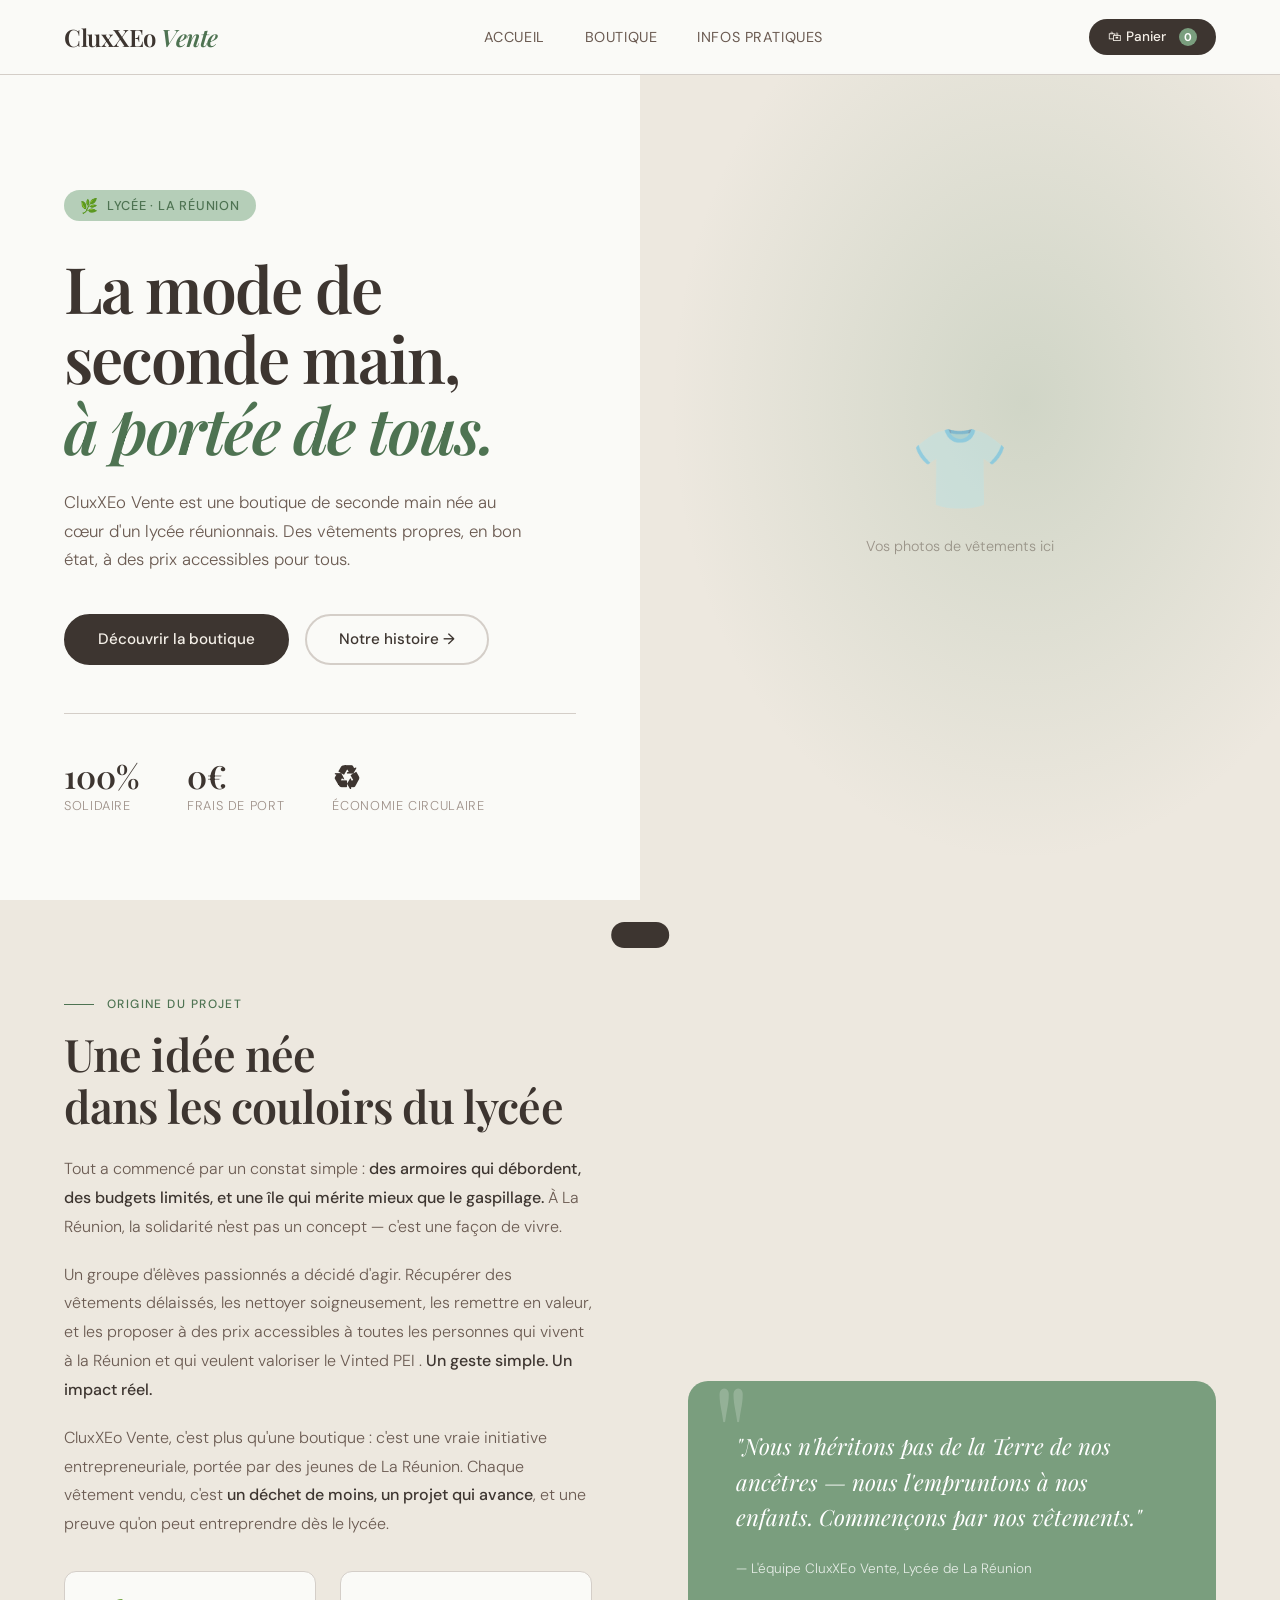
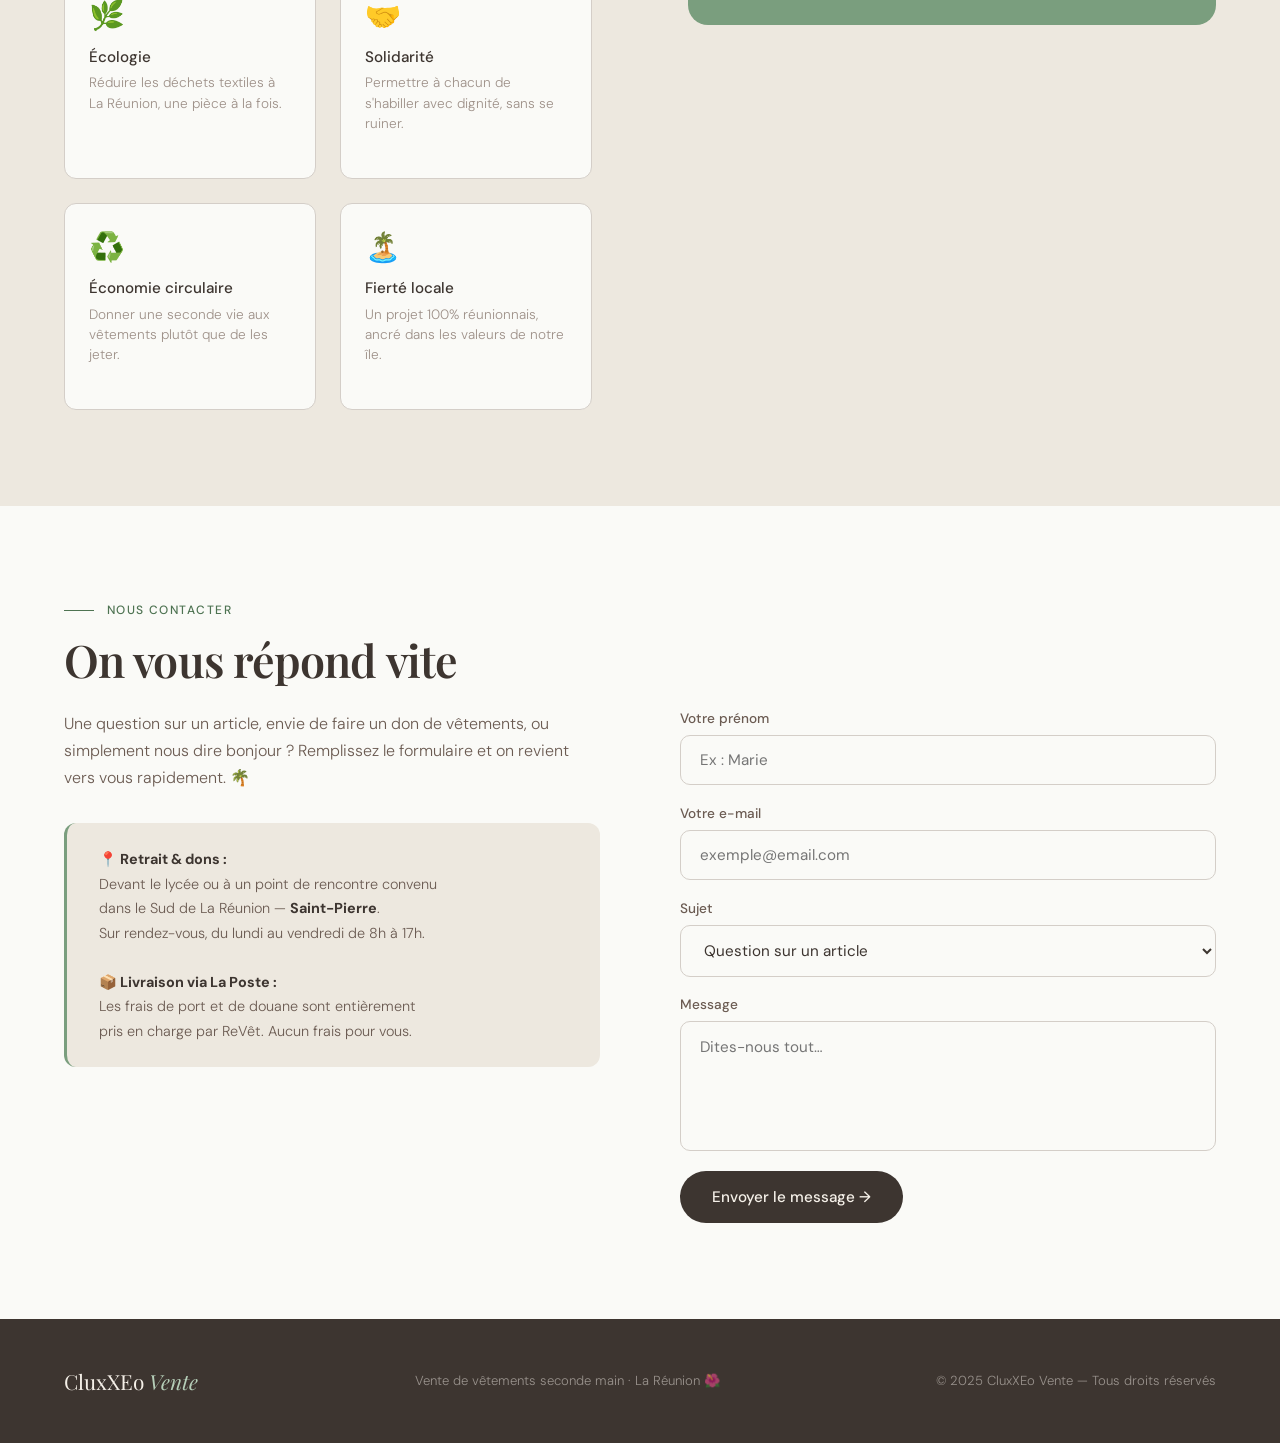
==== index.html @ a989375d "Update index.html" ====
<!DOCTYPE html>
<html lang="fr">
<head>
<meta charset="UTF-8"/>
<meta name="viewport" content="width=device-width, initial-scale=1.0"/>
<title>CluxXEo Vente — Seconde Main | La Réunion</title>
<link rel="preconnect" href="https://fonts.googleapis.com"/>
<link href="https://fonts.googleapis.com/css2?family=Playfair+Display:ital,wght@0,400;0,600;1,400&family=DM+Sans:wght@300;400;500&display=swap" rel="stylesheet"/>
<style>
  :root {
    --cream: #F5F0E8;
    --warm-white: #FAFAF7;
    --sage: #7A9E7E;
    --sage-light: #B5CEB8;
    --sage-dark: #4E7352;
    --terracotta: #C4845A;
    --bark: #3D3530;
    --bark-light: #6B5B52;
    --stone: #9E9189;
    --stone-light: #D4CEC8;
    --linen: #EDE8DF;
  }

  * { margin: 0; padding: 0; box-sizing: border-box; }

  html { scroll-behavior: smooth; }

  body {
    font-family: 'DM Sans', sans-serif;
    background: var(--warm-white);
    color: var(--bark);
    font-weight: 300;
    overflow-x: hidden;
  }

  /* ─── NAV ─── */
  nav {
    position: fixed; top: 0; left: 0; right: 0; z-index: 100;
    display: flex; align-items: center; justify-content: space-between;
    padding: 1.2rem 4rem;
    background: rgba(250,250,247,0.92);
    backdrop-filter: blur(12px);
    border-bottom: 1px solid var(--stone-light);
    transition: padding .3s;
  }
  .nav-logo {
    font-family: 'Playfair Display', serif;
    font-size: 1.5rem; font-weight: 600;
    color: var(--bark); text-decoration: none; letter-spacing: -.02em;
  }
  .nav-logo span { color: var(--sage-dark); font-style: italic; }
  .nav-links { display: flex; gap: 2.5rem; list-style: none; }
  .nav-links a {
    text-decoration: none; color: var(--bark-light); font-size: .9rem;
    font-weight: 400; letter-spacing: .04em; text-transform: uppercase;
    position: relative; padding-bottom: 2px; transition: color .2s;
  }
  .nav-links a::after {
    content: ''; position: absolute; bottom: 0; left: 0;
    width: 0; height: 1px; background: var(--sage-dark); transition: width .3s;
  }
  .nav-links a:hover { color: var(--sage-dark); }
  .nav-links a:hover::after { width: 100%; }
  .nav-cart {
    display: flex; align-items: center; gap: .5rem;
    background: var(--bark); color: var(--cream);
    padding: .55rem 1.2rem; border-radius: 50px;
    font-size: .85rem; text-decoration: none; font-weight: 500;
    transition: background .2s;
  }
  .nav-cart:hover { background: var(--sage-dark); }

  /* ─── PAGES ─── */
  .page { display: none; min-height: 100vh; padding-top: 72px; }
  .page.active { display: block; }

  /* ─── HERO ─── */
  .hero {
    min-height: 92vh;
    display: grid; grid-template-columns: 1fr 1fr;
    position: relative; overflow: hidden;
  }
  .hero-text {
    display: flex; flex-direction: column; justify-content: center;
    padding: 6rem 4rem 4rem 4rem; position: relative; z-index: 2;
  }
  .hero-tag {
    display: inline-flex; align-items: center; gap: .5rem;
    background: var(--sage-light); color: var(--sage-dark);
    padding: .4rem 1rem; border-radius: 50px; font-size: .8rem;
    font-weight: 500; letter-spacing: .06em; text-transform: uppercase;
    margin-bottom: 2rem; width: fit-content;
  }
  .hero-tag::before { content: '🌿'; font-size: .9rem; }
  .hero h1 {
    font-family: 'Playfair Display', serif;
    font-size: clamp(2.8rem, 5vw, 4.2rem); line-height: 1.1;
    font-weight: 600; letter-spacing: -.03em; margin-bottom: 1.5rem;
  }
  .hero h1 em { color: var(--sage-dark); font-style: italic; }
  .hero-sub {
    font-size: 1.05rem; color: var(--bark-light); line-height: 1.7;
    max-width: 460px; margin-bottom: 2.5rem;
  }
  .hero-actions { display: flex; gap: 1rem; flex-wrap: wrap; }
  .btn-primary {
    background: var(--bark); color: var(--cream);
    padding: .85rem 2rem; border-radius: 50px; text-decoration: none;
    font-weight: 500; font-size: .95rem; transition: all .25s;
    border: 2px solid var(--bark);
  }
  .btn-primary:hover { background: var(--sage-dark); border-color: var(--sage-dark); }
  .btn-secondary {
    background: transparent; color: var(--bark);
    padding: .85rem 2rem; border-radius: 50px; text-decoration: none;
    font-weight: 500; font-size: .95rem; border: 2px solid var(--stone-light);
    transition: all .25s;
  }
  .btn-secondary:hover { border-color: var(--bark); }
  .hero-visual {
    background: var(--linen); position: relative; overflow: hidden;
    display: flex; align-items: center; justify-content: center;
  }
  .hero-visual::before {
    content: ''; position: absolute; inset: 0;
    background: radial-gradient(ellipse at 60% 40%, rgba(122,158,126,.25) 0%, transparent 65%);
  }
  .hero-img-placeholder {
    width: 100%; height: 100%; min-height: 60vh;
    display: flex; flex-direction: column; align-items: center; justify-content: center;
    gap: 1rem; color: var(--stone); font-size: .9rem;
  }
  .hero-img-placeholder .big-icon {
    font-size: 5rem; opacity: .4;
  }
  .hero-stats {
    display: flex; gap: 3rem; margin-top: 3rem; padding-top: 2.5rem;
    border-top: 1px solid var(--stone-light);
  }
  .stat { display: flex; flex-direction: column; }
  .stat-num {
    font-family: 'Playfair Display', serif; font-size: 2rem;
    font-weight: 600; color: var(--bark);
  }
  .stat-label { font-size: .8rem; color: var(--stone); text-transform: uppercase; letter-spacing: .05em; }

  /* ─── SECTIONS ─── */
  section { padding: 6rem 4rem; }
  .section-label {
    font-size: .75rem; text-transform: uppercase; letter-spacing: .12em;
    color: var(--sage-dark); font-weight: 500; margin-bottom: 1rem;
    display: flex; align-items: center; gap: .8rem;
  }
  .section-label::before { content: ''; display: block; width: 30px; height: 1px; background: var(--sage-dark); }
  h2 {
    font-family: 'Playfair Display', serif; font-size: clamp(2rem, 3.5vw, 3rem);
    font-weight: 600; letter-spacing: -.02em; line-height: 1.15; margin-bottom: 1.5rem;
  }

  /* ─── HISTOIRE ─── */
  .histoire { background: var(--linen); }
  .histoire-grid {
    display: grid; grid-template-columns: 1fr 1fr; gap: 6rem; align-items: center;
  }
  .histoire-content p {
    color: var(--bark-light); line-height: 1.8; margin-bottom: 1.2rem; font-size: 1rem;
  }
  .histoire-content p strong { color: var(--bark); font-weight: 500; }
  .valeurs {
    display: grid; grid-template-columns: 1fr 1fr; gap: 1.5rem; margin-top: 2rem;
  }
  .valeur {
    background: var(--warm-white); padding: 1.5rem; border-radius: 12px;
    border: 1px solid var(--stone-light);
  }
  .valeur-icon { font-size: 1.8rem; margin-bottom: .8rem; }
  .valeur h3 { font-size: .95rem; font-weight: 500; margin-bottom: .4rem; }
  .valeur p { font-size: .85rem; color: var(--stone); line-height: 1.5; }
  .histoire-quote {
    background: var(--sage); color: white;
    padding: 3rem; border-radius: 20px; position: relative; overflow: hidden;
  }
  .histoire-quote::before {
    content: '"'; font-family: 'Playfair Display', serif;
    font-size: 8rem; line-height: 1; opacity: .2;
    position: absolute; top: -1rem; left: 1.5rem; color: white;
  }
  .histoire-quote blockquote {
    font-family: 'Playfair Display', serif; font-size: 1.4rem;
    font-style: italic; line-height: 1.6; position: relative; z-index: 1;
  }
  .histoire-quote cite {
    display: block; margin-top: 1.5rem; font-size: .85rem;
    opacity: .8; font-style: normal; font-family: 'DM Sans', sans-serif;
  }

  /* ─── CONTACT ─── */
  .contact-grid {
    display: grid; grid-template-columns: 1fr 1fr; gap: 5rem; align-items: start;
  }
  .social-links { display: flex; flex-direction: column; gap: .8rem; margin: 2rem 0; }
  .social-link {
    display: flex; align-items: center; gap: 1rem;
    padding: 1rem 1.5rem; border-radius: 12px;
    border: 1px solid var(--stone-light); text-decoration: none;
    color: var(--bark); font-weight: 400; transition: all .2s;
  }
  .social-link:hover { background: var(--linen); border-color: var(--sage-light); }
  .social-icon { font-size: 1.4rem; }
  .social-info { display: flex; flex-direction: column; }
  .social-name { font-weight: 500; font-size: .95rem; }
  .social-handle { font-size: .8rem; color: var(--stone); }
  .contact-form { display: flex; flex-direction: column; gap: 1.2rem; }
  .form-group { display: flex; flex-direction: column; gap: .5rem; }
  .form-group label { font-size: .85rem; font-weight: 500; color: var(--bark-light); }
  .form-group input, .form-group textarea, .form-group select {
    padding: .9rem 1.2rem; border: 1.5px solid var(--stone-light);
    border-radius: 10px; font-family: 'DM Sans', sans-serif;
    font-size: .95rem; color: var(--bark); background: var(--warm-white);
    transition: border-color .2s; outline: none; resize: none;
  }
  .form-group input:focus, .form-group textarea:focus {
    border-color: var(--sage-dark);
  }
  .form-group textarea { min-height: 130px; }
  .btn-submit {
    background: var(--bark); color: var(--cream);
    padding: 1rem 2rem; border: none; border-radius: 50px;
    font-family: 'DM Sans', sans-serif; font-size: .95rem;
    font-weight: 500; cursor: pointer; transition: background .2s;
    width: fit-content;
  }
  .btn-submit:hover { background: var(--sage-dark); }
  .adresse-box {
    background: var(--linen); padding: 1.5rem 2rem; border-radius: 12px;
    margin-top: 2rem; border-left: 3px solid var(--sage);
  }
  .adresse-box p { font-size: .9rem; color: var(--bark-light); line-height: 1.7; }
  .adresse-box strong { color: var(--bark); }

  /* ─── BOUTIQUE ─── */
  .boutique-header {
    padding: 4rem 4rem 2rem;
    display: flex; justify-content: space-between; align-items: flex-end;
  }
  .filters {
    display: flex; gap: 1rem; padding: 0 4rem 2rem; flex-wrap: wrap;
  }
  .filter-btn {
    padding: .5rem 1.4rem; border-radius: 50px; font-size: .85rem;
    border: 1.5px solid var(--stone-light); background: transparent;
    cursor: pointer; font-family: 'DM Sans', sans-serif; transition: all .2s;
    color: var(--bark-light);
  }
  .filter-btn.active, .filter-btn:hover {
    background: var(--bark); color: var(--cream); border-color: var(--bark);
  }
  .products-grid {
    display: grid; grid-template-columns: repeat(auto-fill, minmax(260px, 1fr));
    gap: 2rem; padding: 1rem 4rem 5rem;
  }
  .product-card {
    background: var(--warm-white); border-radius: 16px;
    overflow: hidden; border: 1px solid var(--stone-light);
    transition: transform .25s, box-shadow .25s; cursor: pointer;
  }
  .product-card:hover { transform: translateY(-4px); box-shadow: 0 12px 40px rgba(61,53,48,.1); }
  .product-img {
    aspect-ratio: 3/4; background: var(--linen);
    display: flex; align-items: center; justify-content: center;
    font-size: 3rem; color: var(--stone-light); position: relative; overflow: hidden;
  }
  .product-img::after {
    content: attr(data-emoji);
    font-size: 4rem; position: absolute;
    opacity: .35;
  }
  .product-badge {
    position: absolute; top: 1rem; left: 1rem;
    background: var(--sage); color: white; padding: .3rem .7rem;
    border-radius: 50px; font-size: .7rem; font-weight: 500; letter-spacing: .04em;
    text-transform: uppercase;
  }
  .product-info { padding: 1.2rem 1.4rem 1.4rem; }
  .product-name { font-weight: 500; margin-bottom: .3rem; font-size: .95rem; }
  .product-meta {
    display: flex; gap: .5rem; margin-bottom: 1rem; flex-wrap: wrap;
  }
  .tag {
    background: var(--linen); color: var(--bark-light);
    padding: .2rem .7rem; border-radius: 50px; font-size: .75rem;
  }
  .product-footer {
    display: flex; align-items: center; justify-content: space-between;
  }
  .product-price {
    font-family: 'Playfair Display', serif; font-size: 1.3rem; font-weight: 600;
  }
  .btn-reserve {
    background: var(--bark); color: var(--cream);
    border: none; padding: .55rem 1.1rem; border-radius: 50px;
    font-size: .8rem; font-weight: 500; cursor: pointer;
    font-family: 'DM Sans', sans-serif; transition: background .2s;
  }
  .btn-reserve:hover { background: var(--sage-dark); }
  .product-card.sold { opacity: .55; pointer-events: none; }
  .product-card.sold .product-badge { background: var(--stone); }

  /* ─── INFOS PRATIQUES ─── */
  .infos-grid {
    display: grid; grid-template-columns: 1fr 1fr; gap: 4rem;
    padding: 4rem;
  }
  .info-card {
    background: var(--linen); border-radius: 20px; padding: 2.5rem;
    border: 1px solid var(--stone-light);
  }
  .info-card h3 {
    font-family: 'Playfair Display', serif; font-size: 1.5rem;
    margin-bottom: 1.5rem; display: flex; align-items: center; gap: .8rem;
  }
  .info-card h3 .icon { font-size: 1.4rem; }
  .info-list { list-style: none; display: flex; flex-direction: column; gap: 1rem; }
  .info-list li {
    display: flex; align-items: flex-start; gap: 1rem;
    padding: 1rem 1.2rem; background: var(--warm-white);
    border-radius: 10px; font-size: .92rem; line-height: 1.5;
  }
  .info-list li .li-icon { font-size: 1.2rem; flex-shrink: 0; margin-top: .1rem; }
  .info-list li strong { display: block; font-weight: 500; color: var(--bark); margin-bottom: .2rem; }
  .info-list li span { color: var(--bark-light); }
  .eco-banner {
    margin: 0 4rem 4rem;
    background: linear-gradient(135deg, var(--sage-dark), var(--sage));
    border-radius: 20px; padding: 3rem 4rem;
    display: flex; align-items: center; gap: 3rem; color: white;
  }
  .eco-banner .eco-icon { font-size: 4rem; flex-shrink: 0; }
  .eco-banner h3 { font-family: 'Playfair Display', serif; font-size: 1.6rem; margin-bottom: .8rem; }
  .eco-banner p { opacity: .88; line-height: 1.7; font-size: .95rem; }
  .faq { padding: 0 4rem 5rem; }
  .faq h2 { margin-bottom: 2rem; }
  .faq-item {
    border-bottom: 1px solid var(--stone-light); padding: 1.5rem 0;
  }
  .faq-item summary {
    font-weight: 500; cursor: pointer; font-size: .97rem;
    list-style: none; display: flex; justify-content: space-between; align-items: center;
  }
  .faq-item summary::after { content: '+'; font-size: 1.4rem; color: var(--stone); }
  .faq-item[open] summary::after { content: '−'; }
  .faq-item p {
    margin-top: 1rem; color: var(--bark-light); line-height: 1.7; font-size: .92rem;
  }

  /* ─── FOOTER ─── */
  footer {
    background: var(--bark); color: var(--stone-light);
    padding: 3rem 4rem; display: flex;
    justify-content: space-between; align-items: center;
    flex-wrap: wrap; gap: 1rem;
  }
  footer .logo {
    font-family: 'Playfair Display', serif; font-size: 1.3rem;
    color: var(--cream);
  }
  footer p { font-size: .82rem; opacity: .6; }

  /* ─── ANIMATIONS ─── */
  @keyframes fadeUp {
    from { opacity: 0; transform: translateY(20px); }
    to { opacity: 1; transform: translateY(0); }
  }
  .hero-tag, .hero h1, .hero-sub, .hero-actions, .hero-stats {
    animation: fadeUp .7s ease both;
  }
  .hero h1 { animation-delay: .1s; }
  .hero-sub { animation-delay: .2s; }
  .hero-actions { animation-delay: .3s; }
  .hero-stats { animation-delay: .4s; }

  /* ─── PANIER MODAL ─── */
  .cart-modal {
    display: none; position: fixed; inset: 0; z-index: 200;
    background: rgba(61,53,48,.4); backdrop-filter: blur(4px);
  }
  .cart-modal.open { display: flex; justify-content: flex-end; }
  .cart-panel {
    width: 380px; background: var(--warm-white);
    height: 100%; padding: 2rem; overflow-y: auto;
    display: flex; flex-direction: column; gap: 1.5rem;
  }
  .cart-header { display: flex; justify-content: space-between; align-items: center; }
  .cart-header h3 { font-family: 'Playfair Display', serif; font-size: 1.4rem; }
  .cart-close {
    background: none; border: none; font-size: 1.5rem;
    cursor: pointer; color: var(--bark); padding: .2rem .5rem;
  }
  .cart-item {
    display: flex; gap: 1rem; align-items: center;
    padding: 1rem; background: var(--linen); border-radius: 10px;
  }
  .cart-item-img {
    width: 60px; height: 75px; background: var(--stone-light);
    border-radius: 8px; display: flex; align-items: center;
    justify-content: center; font-size: 2rem; flex-shrink: 0;
  }
  .cart-item-info { flex: 1; }
  .cart-item-name { font-weight: 500; font-size: .9rem; }
  .cart-item-price { color: var(--sage-dark); font-weight: 500; margin-top: .2rem; }
  .cart-remove { background: none; border: none; cursor: pointer; color: var(--stone); font-size: 1.1rem; }
  .cart-empty { text-align: center; color: var(--stone); padding: 3rem 0; font-size: .95rem; }
  .cart-total {
    margin-top: auto; padding-top: 1.5rem; border-top: 1px solid var(--stone-light);
    display: flex; justify-content: space-between; align-items: center;
  }
  .cart-total strong { font-family: 'Playfair Display', serif; font-size: 1.4rem; }
  .btn-checkout {
    width: 100%; background: var(--sage-dark); color: white;
    border: none; padding: 1rem; border-radius: 50px;
    font-family: 'DM Sans', sans-serif; font-weight: 500;
    font-size: .95rem; cursor: pointer; margin-top: 1rem;
    transition: background .2s;
  }
  .btn-checkout:hover { background: var(--bark); }
  .cart-count {
    background: var(--sage); color: white; border-radius: 50%;
    width: 18px; height: 18px; font-size: .7rem; font-weight: 700;
    display: inline-flex; align-items: center; justify-content: center;
    margin-left: .3rem;
  }

  /* ─── TOAST ─── */
  .toast {
    position: fixed; bottom: 2rem; left: 50%; transform: translateX(-50%) translateY(80px);
    background: var(--bark); color: white; padding: .8rem 1.8rem;
    border-radius: 50px; font-size: .88rem; z-index: 300;
    transition: transform .3s ease; pointer-events: none;
  }
  .toast.show { transform: translateX(-50%) translateY(0); }

  /* Responsive */
  @media (max-width: 768px) {
    nav { padding: 1rem 1.5rem; }
    .nav-links { display: none; }
    .hero { grid-template-columns: 1fr; }
    .hero-visual { display: none; }
    section, .boutique-header, .products-grid, .filters, .infos-grid, .eco-banner, .faq { padding-left: 1.5rem; padding-right: 1.5rem; }
    .hero-text { padding: 4rem 1.5rem 3rem; }
    .histoire-grid, .contact-grid, .infos-grid { grid-template-columns: 1fr; gap: 3rem; }
    .eco-banner { flex-direction: column; text-align: center; }
    .valeurs { grid-template-columns: 1fr; }
    .cart-panel { width: 100%; }
  }
</style>
</head>
<body>

<!-- NAV -->
<nav>
  <a href="#" class="nav-logo" onclick="showPage('accueil')">CluxXEo <span>Vente</span></a>
  <ul class="nav-links">
    <li><a href="#" onclick="showPage('accueil')">Accueil</a></li>
    <li><a href="#" onclick="showPage('boutique')">Boutique</a></li>
    <li><a href="#" onclick="showPage('infos')">Infos pratiques</a></li>
  </ul>
  <a href="#" class="nav-cart" onclick="openCart(); return false;">
    🛍 Panier <span class="cart-count" id="cart-count">0</span>
  </a>
</nav>

<!-- ══════════════ PAGE ACCUEIL ══════════════ -->
<div class="page active" id="page-accueil">

  <!-- HERO -->
  <div class="hero">
    <div class="hero-text">
      <div class="hero-tag">Lycée · La Réunion</div>
      <h1>La mode de seconde main,<br/><em>à portée de tous.</em></h1>
      <p class="hero-sub">
        CluxXEo Vente est une boutique de seconde main née au cœur d'un lycée réunionnais. 
        Des vêtements propres, en bon état, à des prix accessibles pour tous.
      </p>
      <div class="hero-actions">
        <a href="#" class="btn-primary" onclick="showPage('boutique')">Découvrir la boutique</a>
        <a href="#notre-histoire" class="btn-secondary">Notre histoire →</a>
      </div>
      <div class="hero-stats">
        <div class="stat">
          <span class="stat-num">100%</span>
          <span class="stat-label">Solidaire</span>
        </div>
        <div class="stat">
          <span class="stat-num">0€</span>
          <span class="stat-label">Frais de port</span>
        </div>
        <div class="stat">
          <span class="stat-num">♻</span>
          <span class="stat-label">Économie circulaire</span>
        </div>
      </div>
    </div>
    <div class="hero-visual">
      <div class="hero-img-placeholder">
        <span class="big-icon">👕</span>
        <p>Vos photos de vêtements ici</p>
      </div>
    </div>
  </div>

  <!-- NOTRE HISTOIRE -->
  <section class="histoire" id="notre-histoire">
    <div class="histoire-grid">
      <div class="histoire-content">
        <div class="section-label">Origine du projet</div>
        <h2>Une idée née<br/>dans les couloirs du lycée</h2>
        <p>
          Tout a commencé par un constat simple : <strong>des armoires qui débordent, 
          des budgets limités, et une île qui mérite mieux que le gaspillage.</strong> 
          À La Réunion, la solidarité n'est pas un concept — c'est une façon de vivre.
        </p>
        <p>
          Un groupe d'élèves passionnés a décidé d'agir. Récupérer des vêtements 
          délaissés, les nettoyer soigneusement, les remettre en valeur, et les proposer 
          à des prix accessibles à toutes les personnes qui vivent à la Réunion et qui veulent valoriser le Vinted PEI . <strong>Un geste simple. Un impact réel.</strong>
        </p>
        <p>
          CluxXEo Vente, c'est plus qu'une boutique : c'est une vraie initiative entrepreneuriale, 
          portée par des jeunes de La Réunion. Chaque vêtement vendu, c'est <strong>un déchet de moins, 
          un projet qui avance</strong>, et une preuve qu'on peut entreprendre dès le lycée.
        </p>
        <div class="valeurs">
          <div class="valeur">
            <div class="valeur-icon">🌿</div>
            <h3>Écologie</h3>
            <p>Réduire les déchets textiles à La Réunion, une pièce à la fois.</p>
          </div>
          <div class="valeur">
            <div class="valeur-icon">🤝</div>
            <h3>Solidarité</h3>
            <p>Permettre à chacun de s'habiller avec dignité, sans se ruiner.</p>
          </div>
          <div class="valeur">
            <div class="valeur-icon">♻️</div>
            <h3>Économie circulaire</h3>
            <p>Donner une seconde vie aux vêtements plutôt que de les jeter.</p>
          </div>
          <div class="valeur">
            <div class="valeur-icon">🏝️</div>
            <h3>Fierté locale</h3>
            <p>Un projet 100% réunionnais, ancré dans les valeurs de notre île.</p>
          </div>
        </div>
      </div>
      <div class="histoire-quote">
        <blockquote>
          "Nous n'héritons pas de la Terre de nos ancêtres — nous l'empruntons à nos enfants. 
          Commençons par nos vêtements."
        </blockquote>
        <cite>— L'équipe CluxXEo Vente, Lycée de La Réunion</cite>
      </div>
    </div>
  </section>

  <!-- CONTACT -->
  <section id="contact">
    <div class="section-label">Nous contacter</div>
    <h2>On vous répond vite</h2>
    <div class="contact-grid">
      <div>
        <p style="color:var(--bark-light);line-height:1.7;margin-bottom:1.5rem">
          Une question sur un article, envie de faire un don de vêtements, ou simplement 
          nous dire bonjour ? Remplissez le formulaire et on revient vers vous rapidement. 🌴
        </p>
        <div class="adresse-box">
          <p>
            <strong>📍 Retrait & dons :</strong><br/>
            Devant le lycée ou à un point de rencontre convenu<br/>
            dans le Sud de La Réunion — <strong>Saint-Pierre</strong>.<br/>
            Sur rendez-vous, du lundi au vendredi de 8h à 17h.<br/><br/>
            <strong>📦 Livraison via La Poste :</strong><br/>
            Les frais de port et de douane sont entièrement<br/>
            pris en charge par ReVêt. Aucun frais pour vous.
          </p>
        </div>
      </div>
      <div>
        <form class="contact-form" onsubmit="handleContact(event)">
          <div class="form-group">
            <label>Votre prénom</label>
            <input type="text" placeholder="Ex : Marie" required/>
          </div>
          <div class="form-group">
            <label>Votre e-mail</label>
            <input type="email" placeholder="exemple@email.com" required/>
          </div>
          <div class="form-group">
            <label>Sujet</label>
            <select>
              <option>Question sur un article</option>
              <option>Don de vêtements</option>
              <option>Collaboration / Partenariat</option>
              <option>Autre</option>
            </select>
          </div>
          <div class="form-group">
            <label>Message</label>
            <textarea placeholder="Dites-nous tout…"></textarea>
          </div>
          <button type="submit" class="btn-submit">Envoyer le message →</button>
        </form>
      </div>
    </div>
  </section>
</div>

<!-- ══════════════ PAGE BOUTIQUE ══════════════ -->
<div class="page" id="page-boutique">
  <div class="boutique-header">
    <div>
      <div class="section-label">Catalogue</div>
      <h2>Nos vêtements</h2>
    </div>
    <p style="color:var(--stone);font-size:.9rem"><span id="product-count">8</span> articles disponibles</p>
  </div>

  <div class="filters" id="filter-bar">
    <button class="filter-btn active" onclick="filterProducts('tous', this)">Tous</button>
    <button class="filter-btn" onclick="filterProducts('hauts', this)">Hauts</button>
    <button class="filter-btn" onclick="filterProducts('bas', this)">Bas</button>
    <button class="filter-btn" onclick="filterProducts('vestes', this)">Vestes</button>
    <button class="filter-btn" onclick="filterProducts('robes', this)">Robes</button>
    <button class="filter-btn" onclick="filterProducts('xs', this)">XS/S</button>
    <button class="filter-btn" onclick="filterProducts('m', this)">M</button>
    <button class="filter-btn" onclick="filterProducts('l', this)">L/XL</button>
  </div>

  <div class="products-grid" id="products-grid"></div>
</div>

<!-- ══════════════ PAGE INFOS PRATIQUES ══════════════ -->
<div class="page" id="page-infos">
  <div style="padding:4rem 4rem 2rem">
    <div class="section-label">Informations</div>
    <h2>Tout ce qu'il faut savoir</h2>
  </div>

  <div class="infos-grid">
    <div class="info-card">
      <h3><span class="icon">💳</span> Moyens de paiement</h3>
      <ul class="info-list">
        <li>
          <span class="li-icon">💵</span>
          <div>
            <strong>Liquide (espèces)</strong>
            <span>Paiement en cash uniquement lors d'un retrait en main propre — devant le lycée ou à Saint-Pierre. Nous préférons l'appoint.</span>
          </div>
        </li>
        <li>
          <span class="li-icon">🅿️</span>
          <div>
            <strong>PayPal</strong>
            <span>Paiement sécurisé en ligne via PayPal. Idéal si vous commandez depuis chez vous avant de récupérer votre article ou de vous le faire livrer.</span>
          </div>
        </li>
        <li>
          <span class="li-icon">🏦</span>
          <div>
            <strong>Virement bancaire</strong>
            <span>Virement direct sur notre compte. Nous vous communiquons le RIB après validation de votre commande.</span>
          </div>
        </li>
      </ul>
    </div>

    <div class="info-card">
      <h3><span class="icon">📦</span> Retrait & livraison</h3>
      <ul class="info-list">
        <li>
          <span class="li-icon">🏫</span>
          <div>
            <strong>Retrait devant le lycée</strong>
            <span>Récupérez votre commande directement devant le lycée, sur rendez-vous. Rapide, gratuit, sans frais.</span>
          </div>
        </li>
        <li>
          <span class="li-icon">📍</span>
          <div>
            <strong>Point de rencontre — Saint-Pierre</strong>
            <span>Un endroit dans le Sud de La Réunion peut être convenu avec vous à Saint-Pierre. On s'adapte à votre situation !</span>
          </div>
        </li>
        <li>
          <span class="li-icon">📬</span>
          <div>
            <strong>Livraison via La Poste</strong>
            <span>Nous envoyons vos articles par La Poste. Les frais de port ET de douane sont intégralement pris en charge par ReVêt. Aucun frais caché pour vous.</span>
          </div>
        </li>
        <li>
          <span class="li-icon">📅</span>
          <div>
            <strong>Créneaux de retrait</strong>
            <span>Lundi — Vendredi, de 8h00 à 17h00, hors jours fériés et vacances scolaires.</span>
          </div>
        </li>
      </ul>
    </div>
  </div>

  <div class="eco-banner">
    <div class="eco-icon">🌱</div>
    <div>
      <h3>Notre engagement écologique</h3>
      <p>
        Chaque vêtement vendu chez CluxXEo Vente, c'est en moyenne <strong>2 kg de CO₂ économisés</strong> 
        par rapport à l'achat d'un vêtement neuf. Nous nettoyons tous nos articles à basse température, 
        sans produits chimiques agressifs, pour protéger à la fois vos vêtements et notre île magnifique. 
        La Réunion mérite qu'on en prenne soin.
      </p>
    </div>
  </div>

  <div class="faq">
    <div class="section-label">Vos questions</div>
    <h2>FAQ</h2>
    <details class="faq-item">
      <summary>Comment donner des vêtements à CluxXEo Vente ?</summary>
      <p>Il suffit de nous contacter via le formulaire de la page d'accueil. Nous organisons des collectes régulières au lycée et à Saint-Pierre. Vos vêtements doivent être en bon état général — ils seront nettoyés avant mise en vente.</p>
    </details>
    <details class="faq-item">
      <summary>Les vêtements sont-ils vraiment propres ?</summary>
      <p>Absolument. Chaque article est inspecté, lavé et repassé avant d'être mis en vente. L'état est indiqué sur chaque fiche produit (Très bon état / Bon état / Correct).</p>
    </details>
    <details class="faq-item">
      <summary>Puis-je essayer les vêtements avant d'acheter ?</summary>
      <p>Oui ! Lors du retrait au lycée, vous avez la possibilité d'essayer l'article. S'il ne vous convient pas, vous n'êtes pas obligé de le prendre.</p>
    </details>
    <details class="faq-item">
      <summary>Que se passe-t-il si je réserve mais ne viens pas ?</summary>
      <p>La réservation est valable 48h. Passé ce délai, l'article est remis en vente. Pas de pénalité, mais prévenez-nous si vous avez un empêchement !</p>
    </details>
    <details class="faq-item">
      <summary>Les bénéfices servent à quoi ?</summary>
      <p>CluxXEo Vente est avant tout un projet entrepreneurial porté par des jeunes de La Réunion. Les bénéfices générés reviennent directement aux créateurs du projet — c'est notre façon de valoriser notre travail, notre temps et notre investissement personnel. On récupère, on nettoie, on revend : c'est un vrai petit business, né d'une vraie initiative.</p>
    </details>
  </div>
</div>

<!-- FOOTER -->
<footer>
  <div class="logo">CluxXEo <span style="font-style:italic;color:var(--sage-light)">Vente</span></div>
  <p>Vente de vêtements seconde main · La Réunion 🌺</p>
  <p>© 2025 CluxXEo Vente — Tous droits réservés</p>
</footer>

<!-- PANIER -->
<div class="cart-modal" id="cart-modal" onclick="closeCartOutside(event)">
  <div class="cart-panel">
    <div class="cart-header">
      <h3>Mon panier</h3>
      <button class="cart-close" onclick="closeCart()">✕</button>
    </div>
    <div id="cart-items"></div>
    <div class="cart-total" id="cart-total" style="display:none">
      <span>Total</span>
      <strong id="cart-total-price">0 €</strong>
    </div>
    <button class="btn-checkout" id="checkout-btn" style="display:none" onclick="checkout()">
      Réserver mes articles →
    </button>
  </div>
</div>

<!-- TOAST -->
<div class="toast" id="toast"></div>

<script>
// ─── DATA PRODUITS ───
const products = [];

let cart = [];
let activeFilter = 'tous';

function renderProducts(filter = 'tous') {
  const grid = document.getElementById('products-grid');
  const sizeFilters = ['xs','m','l'];
  const filtered = products.filter(p => {
    if (filter === 'tous') return true;
    if (sizeFilters.includes(filter)) return p.taille === filter;
    return p.cat === filter;
  });
  document.getElementById('product-count').textContent = filtered.filter(p=>p.available).length;
  if (filtered.length === 0) {
    grid.innerHTML = `<div style="grid-column:1/-1;text-align:center;padding:5rem 2rem;color:var(--stone)">
      <div style="font-size:3.5rem;margin-bottom:1rem">🧺</div>
      <p style="font-size:1.1rem;font-weight:500;color:var(--bark-light);margin-bottom:.5rem">La boutique arrive bientôt !</p>
      <p style="font-size:.9rem">Nous préparons notre première collection. Revenez vite 🌿</p>
    </div>`;
    return;
  }
  grid.innerHTML = filtered.map(p => `
    <div class="product-card ${p.available ? '' : 'sold'}" data-id="${p.id}">
      <div class="product-img" style="background:${p.color}22" data-emoji="${p.emoji}">
        <span class="product-badge">${p.available ? p.etat : 'Vendu'}</span>
        <span style="font-size:4rem;opacity:.35">${p.emoji}</span>
      </div>
      <div class="product-info">
        <div class="product-name">${p.name}</div>
        <div class="product-meta">
          <span class="tag">${p.size}</span>
          <span class="tag">${p.cat.charAt(0).toUpperCase()+p.cat.slice(1)}</span>
        </div>
        <div class="product-footer">
          <span class="product-price">${p.price} €</span>
          ${p.available ? `<button class="btn-reserve" onclick="addToCart(${p.id})">Réserver</button>` : '<span style="font-size:.8rem;color:var(--stone)">Indisponible</span>'}
        </div>
      </div>
    </div>
  `).join('');
}

function filterProducts(filter, btn) {
  activeFilter = filter;
  document.querySelectorAll('.filter-btn').forEach(b => b.classList.remove('active'));
  btn.classList.add('active');
  renderProducts(filter);
}

// ─── CART ───
function addToCart(id) {
  const p = products.find(x => x.id === id);
  if (!p) return;
  const existing = cart.find(x => x.id === id);
  if (existing) { showToast('Déjà dans le panier !'); return; }
  cart.push({...p});
  updateCartUI();
  showToast(`${p.emoji} ${p.name} ajouté au panier !`);
}

function removeFromCart(id) {
  cart = cart.filter(x => x.id !== id);
  updateCartUI();
  renderCartItems();
}

function updateCartUI() {
  document.getElementById('cart-count').textContent = cart.length;
  renderCartItems();
}

function renderCartItems() {
  const container = document.getElementById('cart-items');
  const totalEl = document.getElementById('cart-total');
  const checkoutBtn = document.getElementById('checkout-btn');
  if (cart.length === 0) {
    container.innerHTML = '<div class="cart-empty">Votre panier est vide 🛍</div>';
    totalEl.style.display = 'none';
    checkoutBtn.style.display = 'none';
    return;
  }
  const total = cart.reduce((s,x) => s + x.price, 0);
  container.innerHTML = cart.map(p => `
    <div class="cart-item">
      <div class="cart-item-img">${p.emoji}</div>
      <div class="cart-item-info">
        <div class="cart-item-name">${p.name} — ${p.size}</div>
        <div class="cart-item-price">${p.price} €</div>
      </div>
      <button class="cart-remove" onclick="removeFromCart(${p.id})">✕</button>
    </div>
  `).join('');
  document.getElementById('cart-total-price').textContent = total + ' €';
  totalEl.style.display = 'flex';
  checkoutBtn.style.display = 'block';
}

function openCart() { document.getElementById('cart-modal').classList.add('open'); renderCartItems(); }
function closeCart() { document.getElementById('cart-modal').classList.remove('open'); }
function closeCartOutside(e) { if (e.target === document.getElementById('cart-modal')) closeCart(); }
function checkout() { showToast('🎉 Réservation confirmée ! On vous contacte vite.'); cart=[]; updateCartUI(); closeCart(); }

// ─── TOAST ───
function showToast(msg) {
  const t = document.getElementById('toast');
  t.textContent = msg; t.classList.add('show');
  setTimeout(() => t.classList.remove('show'), 2800);
}

// ─── NAVIGATION ───
function showPage(name) {
  document.querySelectorAll('.page').forEach(p => p.classList.remove('active'));
  document.getElementById('page-'+name).classList.add('active');
  window.scrollTo({top:0, behavior:'smooth'});
  if (name === 'boutique') renderProducts(activeFilter);
}



// ─── INIT ───
renderProducts();
</script>
</body>
</html>
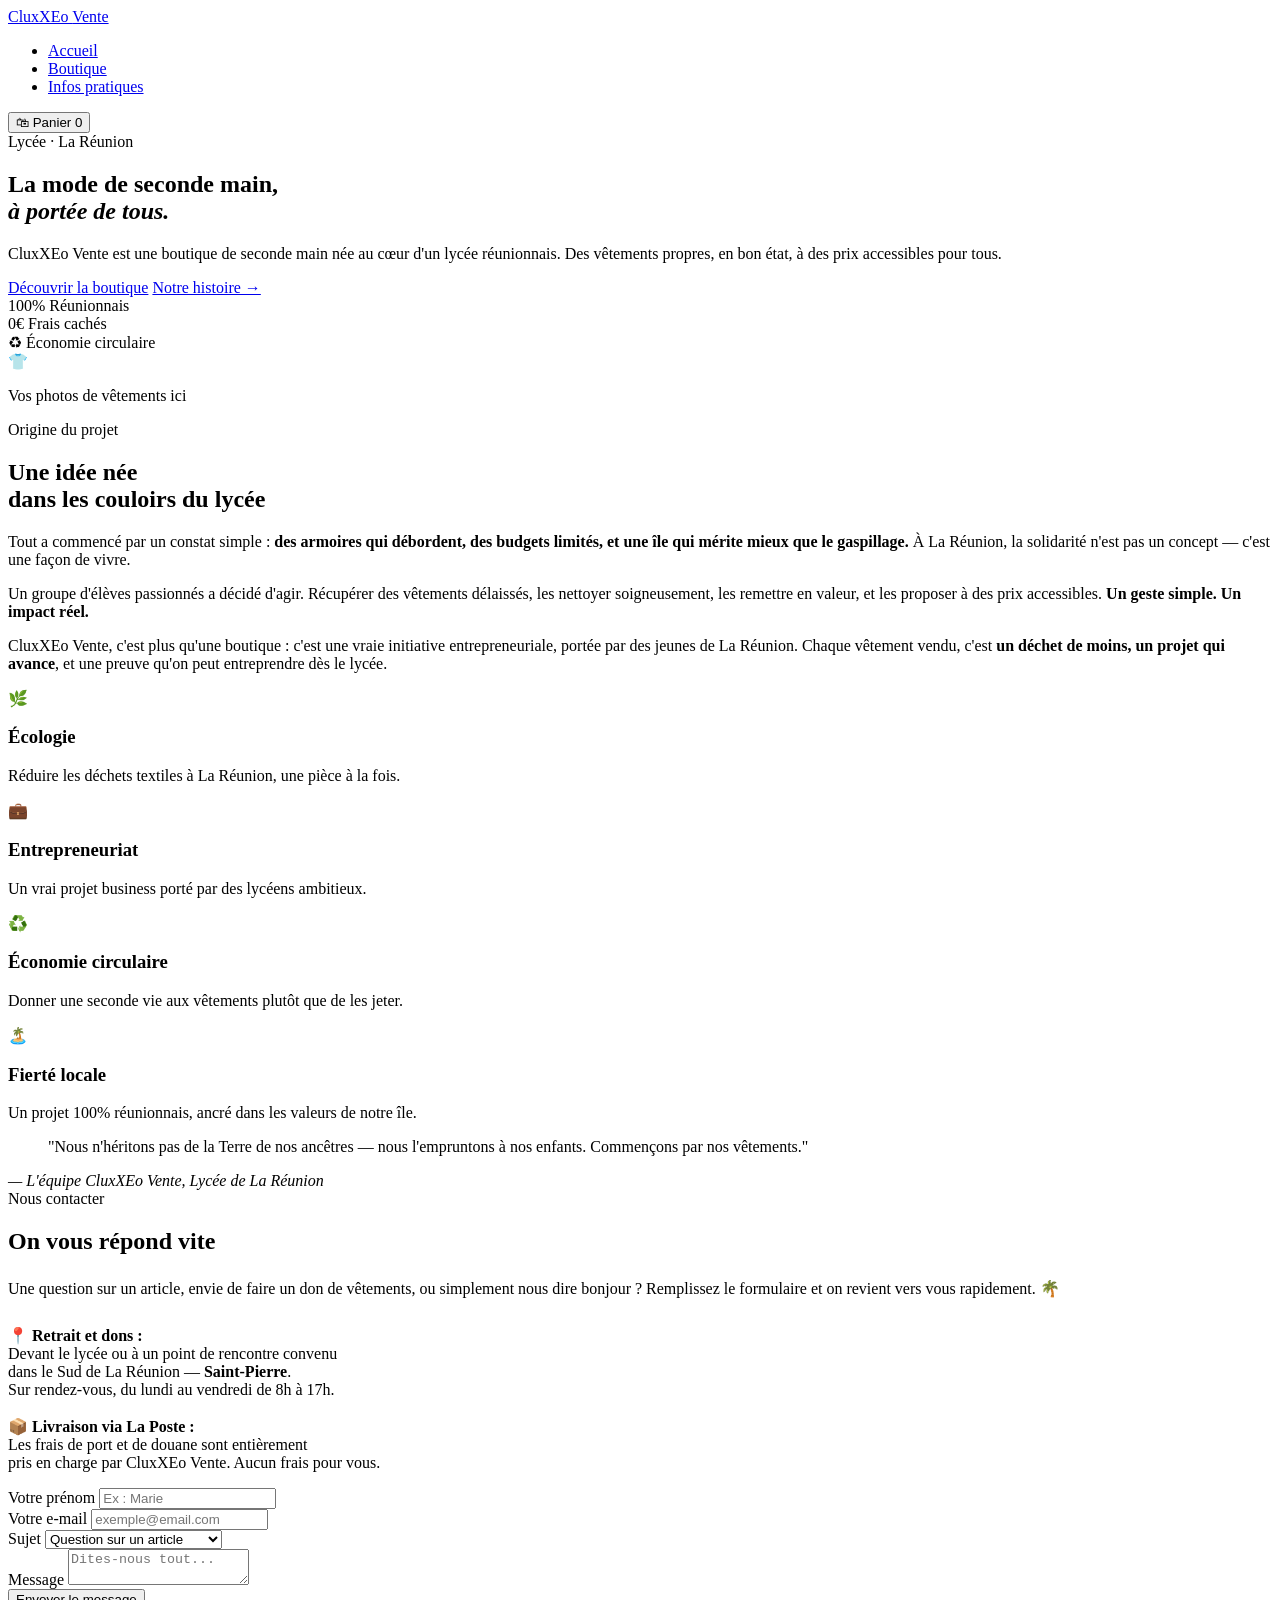
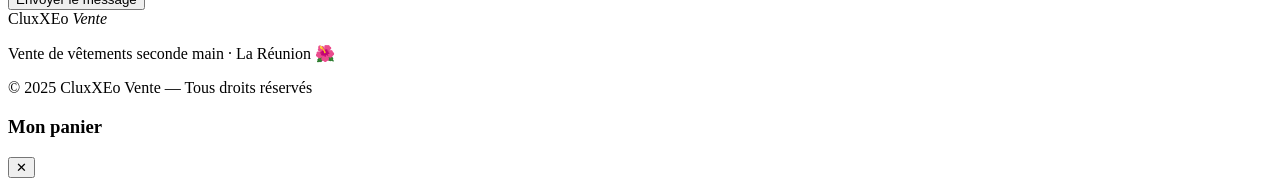
==== commit 999c8160: "index.html" ====
--- a/index.html
+++ b/index.html
@@ -1,751 +1,169 @@
 <!DOCTYPE html>
 <html lang="fr">
 <head>
-<meta charset="UTF-8"/>
-<meta name="viewport" content="width=device-width, initial-scale=1.0"/>
-<title>CluxXEo Vente — Seconde Main | La Réunion</title>
-<link rel="preconnect" href="https://fonts.googleapis.com"/>
-<link href="https://fonts.googleapis.com/css2?family=Playfair+Display:ital,wght@0,400;0,600;1,400&family=DM+Sans:wght@300;400;500&display=swap" rel="stylesheet"/>
-<style>
-  :root {
-    --cream: #F5F0E8;
-    --warm-white: #FAFAF7;
-    --sage: #7A9E7E;
-    --sage-light: #B5CEB8;
-    --sage-dark: #4E7352;
-    --terracotta: #C4845A;
-    --bark: #3D3530;
-    --bark-light: #6B5B52;
-    --stone: #9E9189;
-    --stone-light: #D4CEC8;
-    --linen: #EDE8DF;
-  }
-
-  * { margin: 0; padding: 0; box-sizing: border-box; }
-
-  html { scroll-behavior: smooth; }
-
-  body {
-    font-family: 'DM Sans', sans-serif;
-    background: var(--warm-white);
-    color: var(--bark);
-    font-weight: 300;
-    overflow-x: hidden;
-  }
-
-  /* ─── NAV ─── */
-  nav {
-    position: fixed; top: 0; left: 0; right: 0; z-index: 100;
-    display: flex; align-items: center; justify-content: space-between;
-    padding: 1.2rem 4rem;
-    background: rgba(250,250,247,0.92);
-    backdrop-filter: blur(12px);
-    border-bottom: 1px solid var(--stone-light);
-    transition: padding .3s;
-  }
-  .nav-logo {
-    font-family: 'Playfair Display', serif;
-    font-size: 1.5rem; font-weight: 600;
-    color: var(--bark); text-decoration: none; letter-spacing: -.02em;
-  }
-  .nav-logo span { color: var(--sage-dark); font-style: italic; }
-  .nav-links { display: flex; gap: 2.5rem; list-style: none; }
-  .nav-links a {
-    text-decoration: none; color: var(--bark-light); font-size: .9rem;
-    font-weight: 400; letter-spacing: .04em; text-transform: uppercase;
-    position: relative; padding-bottom: 2px; transition: color .2s;
-  }
-  .nav-links a::after {
-    content: ''; position: absolute; bottom: 0; left: 0;
-    width: 0; height: 1px; background: var(--sage-dark); transition: width .3s;
-  }
-  .nav-links a:hover { color: var(--sage-dark); }
-  .nav-links a:hover::after { width: 100%; }
-  .nav-cart {
-    display: flex; align-items: center; gap: .5rem;
-    background: var(--bark); color: var(--cream);
-    padding: .55rem 1.2rem; border-radius: 50px;
-    font-size: .85rem; text-decoration: none; font-weight: 500;
-    transition: background .2s;
-  }
-  .nav-cart:hover { background: var(--sage-dark); }
-
-  /* ─── PAGES ─── */
-  .page { display: none; min-height: 100vh; padding-top: 72px; }
-  .page.active { display: block; }
-
-  /* ─── HERO ─── */
-  .hero {
-    min-height: 92vh;
-    display: grid; grid-template-columns: 1fr 1fr;
-    position: relative; overflow: hidden;
-  }
-  .hero-text {
-    display: flex; flex-direction: column; justify-content: center;
-    padding: 6rem 4rem 4rem 4rem; position: relative; z-index: 2;
-  }
-  .hero-tag {
-    display: inline-flex; align-items: center; gap: .5rem;
-    background: var(--sage-light); color: var(--sage-dark);
-    padding: .4rem 1rem; border-radius: 50px; font-size: .8rem;
-    font-weight: 500; letter-spacing: .06em; text-transform: uppercase;
-    margin-bottom: 2rem; width: fit-content;
-  }
-  .hero-tag::before { content: '🌿'; font-size: .9rem; }
-  .hero h1 {
-    font-family: 'Playfair Display', serif;
-    font-size: clamp(2.8rem, 5vw, 4.2rem); line-height: 1.1;
-    font-weight: 600; letter-spacing: -.03em; margin-bottom: 1.5rem;
-  }
-  .hero h1 em { color: var(--sage-dark); font-style: italic; }
-  .hero-sub {
-    font-size: 1.05rem; color: var(--bark-light); line-height: 1.7;
-    max-width: 460px; margin-bottom: 2.5rem;
-  }
-  .hero-actions { display: flex; gap: 1rem; flex-wrap: wrap; }
-  .btn-primary {
-    background: var(--bark); color: var(--cream);
-    padding: .85rem 2rem; border-radius: 50px; text-decoration: none;
-    font-weight: 500; font-size: .95rem; transition: all .25s;
-    border: 2px solid var(--bark);
-  }
-  .btn-primary:hover { background: var(--sage-dark); border-color: var(--sage-dark); }
-  .btn-secondary {
-    background: transparent; color: var(--bark);
-    padding: .85rem 2rem; border-radius: 50px; text-decoration: none;
-    font-weight: 500; font-size: .95rem; border: 2px solid var(--stone-light);
-    transition: all .25s;
-  }
-  .btn-secondary:hover { border-color: var(--bark); }
-  .hero-visual {
-    background: var(--linen); position: relative; overflow: hidden;
-    display: flex; align-items: center; justify-content: center;
-  }
-  .hero-visual::before {
-    content: ''; position: absolute; inset: 0;
-    background: radial-gradient(ellipse at 60% 40%, rgba(122,158,126,.25) 0%, transparent 65%);
-  }
-  .hero-img-placeholder {
-    width: 100%; height: 100%; min-height: 60vh;
-    display: flex; flex-direction: column; align-items: center; justify-content: center;
-    gap: 1rem; color: var(--stone); font-size: .9rem;
-  }
-  .hero-img-placeholder .big-icon {
-    font-size: 5rem; opacity: .4;
-  }
-  .hero-stats {
-    display: flex; gap: 3rem; margin-top: 3rem; padding-top: 2.5rem;
-    border-top: 1px solid var(--stone-light);
-  }
-  .stat { display: flex; flex-direction: column; }
-  .stat-num {
-    font-family: 'Playfair Display', serif; font-size: 2rem;
-    font-weight: 600; color: var(--bark);
-  }
-  .stat-label { font-size: .8rem; color: var(--stone); text-transform: uppercase; letter-spacing: .05em; }
-
-  /* ─── SECTIONS ─── */
-  section { padding: 6rem 4rem; }
-  .section-label {
-    font-size: .75rem; text-transform: uppercase; letter-spacing: .12em;
-    color: var(--sage-dark); font-weight: 500; margin-bottom: 1rem;
-    display: flex; align-items: center; gap: .8rem;
-  }
-  .section-label::before { content: ''; display: block; width: 30px; height: 1px; background: var(--sage-dark); }
-  h2 {
-    font-family: 'Playfair Display', serif; font-size: clamp(2rem, 3.5vw, 3rem);
-    font-weight: 600; letter-spacing: -.02em; line-height: 1.15; margin-bottom: 1.5rem;
-  }
-
-  /* ─── HISTOIRE ─── */
-  .histoire { background: var(--linen); }
-  .histoire-grid {
-    display: grid; grid-template-columns: 1fr 1fr; gap: 6rem; align-items: center;
-  }
-  .histoire-content p {
-    color: var(--bark-light); line-height: 1.8; margin-bottom: 1.2rem; font-size: 1rem;
-  }
-  .histoire-content p strong { color: var(--bark); font-weight: 500; }
-  .valeurs {
-    display: grid; grid-template-columns: 1fr 1fr; gap: 1.5rem; margin-top: 2rem;
-  }
-  .valeur {
-    background: var(--warm-white); padding: 1.5rem; border-radius: 12px;
-    border: 1px solid var(--stone-light);
-  }
-  .valeur-icon { font-size: 1.8rem; margin-bottom: .8rem; }
-  .valeur h3 { font-size: .95rem; font-weight: 500; margin-bottom: .4rem; }
-  .valeur p { font-size: .85rem; color: var(--stone); line-height: 1.5; }
-  .histoire-quote {
-    background: var(--sage); color: white;
-    padding: 3rem; border-radius: 20px; position: relative; overflow: hidden;
-  }
-  .histoire-quote::before {
-    content: '"'; font-family: 'Playfair Display', serif;
-    font-size: 8rem; line-height: 1; opacity: .2;
-    position: absolute; top: -1rem; left: 1.5rem; color: white;
-  }
-  .histoire-quote blockquote {
-    font-family: 'Playfair Display', serif; font-size: 1.4rem;
-    font-style: italic; line-height: 1.6; position: relative; z-index: 1;
-  }
-  .histoire-quote cite {
-    display: block; margin-top: 1.5rem; font-size: .85rem;
-    opacity: .8; font-style: normal; font-family: 'DM Sans', sans-serif;
-  }
-
-  /* ─── CONTACT ─── */
-  .contact-grid {
-    display: grid; grid-template-columns: 1fr 1fr; gap: 5rem; align-items: start;
-  }
-  .social-links { display: flex; flex-direction: column; gap: .8rem; margin: 2rem 0; }
-  .social-link {
-    display: flex; align-items: center; gap: 1rem;
-    padding: 1rem 1.5rem; border-radius: 12px;
-    border: 1px solid var(--stone-light); text-decoration: none;
-    color: var(--bark); font-weight: 400; transition: all .2s;
-  }
-  .social-link:hover { background: var(--linen); border-color: var(--sage-light); }
-  .social-icon { font-size: 1.4rem; }
-  .social-info { display: flex; flex-direction: column; }
-  .social-name { font-weight: 500; font-size: .95rem; }
-  .social-handle { font-size: .8rem; color: var(--stone); }
-  .contact-form { display: flex; flex-direction: column; gap: 1.2rem; }
-  .form-group { display: flex; flex-direction: column; gap: .5rem; }
-  .form-group label { font-size: .85rem; font-weight: 500; color: var(--bark-light); }
-  .form-group input, .form-group textarea, .form-group select {
-    padding: .9rem 1.2rem; border: 1.5px solid var(--stone-light);
-    border-radius: 10px; font-family: 'DM Sans', sans-serif;
-    font-size: .95rem; color: var(--bark); background: var(--warm-white);
-    transition: border-color .2s; outline: none; resize: none;
-  }
-  .form-group input:focus, .form-group textarea:focus {
-    border-color: var(--sage-dark);
-  }
-  .form-group textarea { min-height: 130px; }
-  .btn-submit {
-    background: var(--bark); color: var(--cream);
-    padding: 1rem 2rem; border: none; border-radius: 50px;
-    font-family: 'DM Sans', sans-serif; font-size: .95rem;
-    font-weight: 500; cursor: pointer; transition: background .2s;
-    width: fit-content;
-  }
-  .btn-submit:hover { background: var(--sage-dark); }
-  .adresse-box {
-    background: var(--linen); padding: 1.5rem 2rem; border-radius: 12px;
-    margin-top: 2rem; border-left: 3px solid var(--sage);
-  }
-  .adresse-box p { font-size: .9rem; color: var(--bark-light); line-height: 1.7; }
-  .adresse-box strong { color: var(--bark); }
-
-  /* ─── BOUTIQUE ─── */
-  .boutique-header {
-    padding: 4rem 4rem 2rem;
-    display: flex; justify-content: space-between; align-items: flex-end;
-  }
-  .filters {
-    display: flex; gap: 1rem; padding: 0 4rem 2rem; flex-wrap: wrap;
-  }
-  .filter-btn {
-    padding: .5rem 1.4rem; border-radius: 50px; font-size: .85rem;
-    border: 1.5px solid var(--stone-light); background: transparent;
-    cursor: pointer; font-family: 'DM Sans', sans-serif; transition: all .2s;
-    color: var(--bark-light);
-  }
-  .filter-btn.active, .filter-btn:hover {
-    background: var(--bark); color: var(--cream); border-color: var(--bark);
-  }
-  .products-grid {
-    display: grid; grid-template-columns: repeat(auto-fill, minmax(260px, 1fr));
-    gap: 2rem; padding: 1rem 4rem 5rem;
-  }
-  .product-card {
-    background: var(--warm-white); border-radius: 16px;
-    overflow: hidden; border: 1px solid var(--stone-light);
-    transition: transform .25s, box-shadow .25s; cursor: pointer;
-  }
-  .product-card:hover { transform: translateY(-4px); box-shadow: 0 12px 40px rgba(61,53,48,.1); }
-  .product-img {
-    aspect-ratio: 3/4; background: var(--linen);
-    display: flex; align-items: center; justify-content: center;
-    font-size: 3rem; color: var(--stone-light); position: relative; overflow: hidden;
-  }
-  .product-img::after {
-    content: attr(data-emoji);
-    font-size: 4rem; position: absolute;
-    opacity: .35;
-  }
-  .product-badge {
-    position: absolute; top: 1rem; left: 1rem;
-    background: var(--sage); color: white; padding: .3rem .7rem;
-    border-radius: 50px; font-size: .7rem; font-weight: 500; letter-spacing: .04em;
-    text-transform: uppercase;
-  }
-  .product-info { padding: 1.2rem 1.4rem 1.4rem; }
-  .product-name { font-weight: 500; margin-bottom: .3rem; font-size: .95rem; }
-  .product-meta {
-    display: flex; gap: .5rem; margin-bottom: 1rem; flex-wrap: wrap;
-  }
-  .tag {
-    background: var(--linen); color: var(--bark-light);
-    padding: .2rem .7rem; border-radius: 50px; font-size: .75rem;
-  }
-  .product-footer {
-    display: flex; align-items: center; justify-content: space-between;
-  }
-  .product-price {
-    font-family: 'Playfair Display', serif; font-size: 1.3rem; font-weight: 600;
-  }
-  .btn-reserve {
-    background: var(--bark); color: var(--cream);
-    border: none; padding: .55rem 1.1rem; border-radius: 50px;
-    font-size: .8rem; font-weight: 500; cursor: pointer;
-    font-family: 'DM Sans', sans-serif; transition: background .2s;
-  }
-  .btn-reserve:hover { background: var(--sage-dark); }
-  .product-card.sold { opacity: .55; pointer-events: none; }
-  .product-card.sold .product-badge { background: var(--stone); }
-
-  /* ─── INFOS PRATIQUES ─── */
-  .infos-grid {
-    display: grid; grid-template-columns: 1fr 1fr; gap: 4rem;
-    padding: 4rem;
-  }
-  .info-card {
-    background: var(--linen); border-radius: 20px; padding: 2.5rem;
-    border: 1px solid var(--stone-light);
-  }
-  .info-card h3 {
-    font-family: 'Playfair Display', serif; font-size: 1.5rem;
-    margin-bottom: 1.5rem; display: flex; align-items: center; gap: .8rem;
-  }
-  .info-card h3 .icon { font-size: 1.4rem; }
-  .info-list { list-style: none; display: flex; flex-direction: column; gap: 1rem; }
-  .info-list li {
-    display: flex; align-items: flex-start; gap: 1rem;
-    padding: 1rem 1.2rem; background: var(--warm-white);
-    border-radius: 10px; font-size: .92rem; line-height: 1.5;
-  }
-  .info-list li .li-icon { font-size: 1.2rem; flex-shrink: 0; margin-top: .1rem; }
-  .info-list li strong { display: block; font-weight: 500; color: var(--bark); margin-bottom: .2rem; }
-  .info-list li span { color: var(--bark-light); }
-  .eco-banner {
-    margin: 0 4rem 4rem;
-    background: linear-gradient(135deg, var(--sage-dark), var(--sage));
-    border-radius: 20px; padding: 3rem 4rem;
-    display: flex; align-items: center; gap: 3rem; color: white;
-  }
-  .eco-banner .eco-icon { font-size: 4rem; flex-shrink: 0; }
-  .eco-banner h3 { font-family: 'Playfair Display', serif; font-size: 1.6rem; margin-bottom: .8rem; }
-  .eco-banner p { opacity: .88; line-height: 1.7; font-size: .95rem; }
-  .faq { padding: 0 4rem 5rem; }
-  .faq h2 { margin-bottom: 2rem; }
-  .faq-item {
-    border-bottom: 1px solid var(--stone-light); padding: 1.5rem 0;
-  }
-  .faq-item summary {
-    font-weight: 500; cursor: pointer; font-size: .97rem;
-    list-style: none; display: flex; justify-content: space-between; align-items: center;
-  }
-  .faq-item summary::after { content: '+'; font-size: 1.4rem; color: var(--stone); }
-  .faq-item[open] summary::after { content: '−'; }
-  .faq-item p {
-    margin-top: 1rem; color: var(--bark-light); line-height: 1.7; font-size: .92rem;
-  }
-
-  /* ─── FOOTER ─── */
-  footer {
-    background: var(--bark); color: var(--stone-light);
-    padding: 3rem 4rem; display: flex;
-    justify-content: space-between; align-items: center;
-    flex-wrap: wrap; gap: 1rem;
-  }
-  footer .logo {
-    font-family: 'Playfair Display', serif; font-size: 1.3rem;
-    color: var(--cream);
-  }
-  footer p { font-size: .82rem; opacity: .6; }
-
-  /* ─── ANIMATIONS ─── */
-  @keyframes fadeUp {
-    from { opacity: 0; transform: translateY(20px); }
-    to { opacity: 1; transform: translateY(0); }
-  }
-  .hero-tag, .hero h1, .hero-sub, .hero-actions, .hero-stats {
-    animation: fadeUp .7s ease both;
-  }
-  .hero h1 { animation-delay: .1s; }
-  .hero-sub { animation-delay: .2s; }
-  .hero-actions { animation-delay: .3s; }
-  .hero-stats { animation-delay: .4s; }
-
-  /* ─── PANIER MODAL ─── */
-  .cart-modal {
-    display: none; position: fixed; inset: 0; z-index: 200;
-    background: rgba(61,53,48,.4); backdrop-filter: blur(4px);
-  }
-  .cart-modal.open { display: flex; justify-content: flex-end; }
-  .cart-panel {
-    width: 380px; background: var(--warm-white);
-    height: 100%; padding: 2rem; overflow-y: auto;
-    display: flex; flex-direction: column; gap: 1.5rem;
-  }
-  .cart-header { display: flex; justify-content: space-between; align-items: center; }
-  .cart-header h3 { font-family: 'Playfair Display', serif; font-size: 1.4rem; }
-  .cart-close {
-    background: none; border: none; font-size: 1.5rem;
-    cursor: pointer; color: var(--bark); padding: .2rem .5rem;
-  }
-  .cart-item {
-    display: flex; gap: 1rem; align-items: center;
-    padding: 1rem; background: var(--linen); border-radius: 10px;
-  }
-  .cart-item-img {
-    width: 60px; height: 75px; background: var(--stone-light);
-    border-radius: 8px; display: flex; align-items: center;
-    justify-content: center; font-size: 2rem; flex-shrink: 0;
-  }
-  .cart-item-info { flex: 1; }
-  .cart-item-name { font-weight: 500; font-size: .9rem; }
-  .cart-item-price { color: var(--sage-dark); font-weight: 500; margin-top: .2rem; }
-  .cart-remove { background: none; border: none; cursor: pointer; color: var(--stone); font-size: 1.1rem; }
-  .cart-empty { text-align: center; color: var(--stone); padding: 3rem 0; font-size: .95rem; }
-  .cart-total {
-    margin-top: auto; padding-top: 1.5rem; border-top: 1px solid var(--stone-light);
-    display: flex; justify-content: space-between; align-items: center;
-  }
-  .cart-total strong { font-family: 'Playfair Display', serif; font-size: 1.4rem; }
-  .btn-checkout {
-    width: 100%; background: var(--sage-dark); color: white;
-    border: none; padding: 1rem; border-radius: 50px;
-    font-family: 'DM Sans', sans-serif; font-weight: 500;
-    font-size: .95rem; cursor: pointer; margin-top: 1rem;
-    transition: background .2s;
-  }
-  .btn-checkout:hover { background: var(--bark); }
-  .cart-count {
-    background: var(--sage); color: white; border-radius: 50%;
-    width: 18px; height: 18px; font-size: .7rem; font-weight: 700;
-    display: inline-flex; align-items: center; justify-content: center;
-    margin-left: .3rem;
-  }
-
-  /* ─── TOAST ─── */
-  .toast {
-    position: fixed; bottom: 2rem; left: 50%; transform: translateX(-50%) translateY(80px);
-    background: var(--bark); color: white; padding: .8rem 1.8rem;
-    border-radius: 50px; font-size: .88rem; z-index: 300;
-    transition: transform .3s ease; pointer-events: none;
-  }
-  .toast.show { transform: translateX(-50%) translateY(0); }
-
-  /* Responsive */
-  @media (max-width: 768px) {
-    nav { padding: 1rem 1.5rem; }
-    .nav-links { display: none; }
-    .hero { grid-template-columns: 1fr; }
-    .hero-visual { display: none; }
-    section, .boutique-header, .products-grid, .filters, .infos-grid, .eco-banner, .faq { padding-left: 1.5rem; padding-right: 1.5rem; }
-    .hero-text { padding: 4rem 1.5rem 3rem; }
-    .histoire-grid, .contact-grid, .infos-grid { grid-template-columns: 1fr; gap: 3rem; }
-    .eco-banner { flex-direction: column; text-align: center; }
-    .valeurs { grid-template-columns: 1fr; }
-    .cart-panel { width: 100%; }
-  }
-</style>
+  <meta charset="UTF-8"/>
+  <meta name="viewport" content="width=device-width, initial-scale=1.0"/>
+  <title>CluxXEo Vente — Seconde Main | La Réunion</title>
+  <link rel="preconnect" href="https://fonts.googleapis.com"/>
+  <link href="https://fonts.googleapis.com/css2?family=Playfair+Display:ital,wght@0,400;0,600;1,400&family=DM+Sans:wght@300;400;500&display=swap" rel="stylesheet"/>
+  <link rel="stylesheet" href="css/global.css"/>
+  <link rel="stylesheet" href="css/accueil.css"/>
 </head>
 <body>
 
 <!-- NAV -->
 <nav>
-  <a href="#" class="nav-logo" onclick="showPage('accueil')">CluxXEo <span>Vente</span></a>
+  <a href="index.html" class="nav-logo">CluxXEo <span>Vente</span></a>
   <ul class="nav-links">
-    <li><a href="#" onclick="showPage('accueil')">Accueil</a></li>
-    <li><a href="#" onclick="showPage('boutique')">Boutique</a></li>
-    <li><a href="#" onclick="showPage('infos')">Infos pratiques</a></li>
+    <li><a href="index.html">Accueil</a></li>
+    <li><a href="boutique.html">Boutique</a></li>
+    <li><a href="infos.html">Infos pratiques</a></li>
   </ul>
-  <a href="#" class="nav-cart" onclick="openCart(); return false;">
+  <button class="nav-cart" onclick="openCart()">
     🛍 Panier <span class="cart-count" id="cart-count">0</span>
-  </a>
+  </button>
 </nav>
 
-<!-- ══════════════ PAGE ACCUEIL ══════════════ -->
-<div class="page active" id="page-accueil">
-
-  <!-- HERO -->
-  <div class="hero">
-    <div class="hero-text">
-      <div class="hero-tag">Lycée · La Réunion</div>
-      <h1>La mode de seconde main,<br/><em>à portée de tous.</em></h1>
-      <p class="hero-sub">
-        CluxXEo Vente est une boutique de seconde main née au cœur d'un lycée réunionnais. 
-        Des vêtements propres, en bon état, à des prix accessibles pour tous.
-      </p>
-      <div class="hero-actions">
-        <a href="#" class="btn-primary" onclick="showPage('boutique')">Découvrir la boutique</a>
-        <a href="#notre-histoire" class="btn-secondary">Notre histoire →</a>
-      </div>
-      <div class="hero-stats">
-        <div class="stat">
-          <span class="stat-num">100%</span>
-          <span class="stat-label">Solidaire</span>
-        </div>
-        <div class="stat">
-          <span class="stat-num">0€</span>
-          <span class="stat-label">Frais de port</span>
-        </div>
-        <div class="stat">
-          <span class="stat-num">♻</span>
-          <span class="stat-label">Économie circulaire</span>
-        </div>
-      </div>
-    </div>
-    <div class="hero-visual">
-      <div class="hero-img-placeholder">
-        <span class="big-icon">👕</span>
-        <p>Vos photos de vêtements ici</p>
-      </div>
-    </div>
-  </div>
-
-  <!-- NOTRE HISTOIRE -->
-  <section class="histoire" id="notre-histoire">
-    <div class="histoire-grid">
-      <div class="histoire-content">
-        <div class="section-label">Origine du projet</div>
-        <h2>Une idée née<br/>dans les couloirs du lycée</h2>
+<!-- HERO -->
+<section class="hero">
+  <div class="hero-text">
+    <div class="hero-tag">Lycée · La Réunion</div>
+    <h1>La mode de seconde main,<br/><em>à portée de tous.</em></h1>
+    <p class="hero-sub">
+      CluxXEo Vente est une boutique de seconde main née au cœur d'un lycée réunionnais.
+      Des vêtements propres, en bon état, à des prix accessibles pour tous.
+    </p>
+    <div class="hero-actions">
+      <a href="boutique.html" class="btn-primary">Découvrir la boutique</a>
+      <a href="#notre-histoire" class="btn-secondary">Notre histoire →</a>
+    </div>
+    <div class="hero-stats">
+      <div class="stat">
+        <span class="stat-num">100%</span>
+        <span class="stat-label">Réunionnais</span>
+      </div>
+      <div class="stat">
+        <span class="stat-num">0€</span>
+        <span class="stat-label">Frais cachés</span>
+      </div>
+      <div class="stat">
+        <span class="stat-num">♻</span>
+        <span class="stat-label">Économie circulaire</span>
+      </div>
+    </div>
+  </div>
+  <div class="hero-visual">
+    <div class="hero-img-placeholder">
+      <span class="big-icon">👕</span>
+      <p>Vos photos de vêtements ici</p>
+    </div>
+  </div>
+</section>
+
+<!-- NOTRE HISTOIRE -->
+<section class="histoire" id="notre-histoire">
+  <div class="histoire-grid">
+    <div class="histoire-content">
+      <div class="section-label">Origine du projet</div>
+      <h2>Une idée née<br/>dans les couloirs du lycée</h2>
+      <p>
+        Tout a commencé par un constat simple : <strong>des armoires qui débordent,
+        des budgets limités, et une île qui mérite mieux que le gaspillage.</strong>
+        À La Réunion, la solidarité n'est pas un concept — c'est une façon de vivre.
+      </p>
+      <p>
+        Un groupe d'élèves passionnés a décidé d'agir. Récupérer des vêtements
+        délaissés, les nettoyer soigneusement, les remettre en valeur, et les proposer
+        à des prix accessibles. <strong>Un geste simple. Un impact réel.</strong>
+      </p>
+      <p>
+        CluxXEo Vente, c'est plus qu'une boutique : c'est une vraie initiative entrepreneuriale,
+        portée par des jeunes de La Réunion. Chaque vêtement vendu, c'est <strong>un déchet de moins,
+        un projet qui avance</strong>, et une preuve qu'on peut entreprendre dès le lycée.
+      </p>
+      <div class="valeurs">
+        <div class="valeur">
+          <div class="valeur-icon">🌿</div>
+          <h3>Écologie</h3>
+          <p>Réduire les déchets textiles à La Réunion, une pièce à la fois.</p>
+        </div>
+        <div class="valeur">
+          <div class="valeur-icon">💼</div>
+          <h3>Entrepreneuriat</h3>
+          <p>Un vrai projet business porté par des lycéens ambitieux.</p>
+        </div>
+        <div class="valeur">
+          <div class="valeur-icon">♻️</div>
+          <h3>Économie circulaire</h3>
+          <p>Donner une seconde vie aux vêtements plutôt que de les jeter.</p>
+        </div>
+        <div class="valeur">
+          <div class="valeur-icon">🏝️</div>
+          <h3>Fierté locale</h3>
+          <p>Un projet 100% réunionnais, ancré dans les valeurs de notre île.</p>
+        </div>
+      </div>
+    </div>
+    <div class="histoire-quote">
+      <blockquote>
+        "Nous n'héritons pas de la Terre de nos ancêtres — nous l'empruntons à nos enfants.
+        Commençons par nos vêtements."
+      </blockquote>
+      <cite>— L'équipe CluxXEo Vente, Lycée de La Réunion</cite>
+    </div>
+  </div>
+</section>
+
+<!-- CONTACT -->
+<section id="contact">
+  <div class="section-label">Nous contacter</div>
+  <h2>On vous répond vite</h2>
+  <div class="contact-grid">
+    <div>
+      <p style="color:var(--bark-light);line-height:1.7;margin-bottom:1.5rem">
+        Une question sur un article, envie de faire un don de vêtements, ou simplement
+        nous dire bonjour ? Remplissez le formulaire et on revient vers vous rapidement. 🌴
+      </p>
+      <div class="adresse-box">
         <p>
-          Tout a commencé par un constat simple : <strong>des armoires qui débordent, 
-          des budgets limités, et une île qui mérite mieux que le gaspillage.</strong> 
-          À La Réunion, la solidarité n'est pas un concept — c'est une façon de vivre.
+          <strong>📍 Retrait et dons :</strong><br/>
+          Devant le lycée ou à un point de rencontre convenu<br/>
+          dans le Sud de La Réunion — <strong>Saint-Pierre</strong>.<br/>
+          Sur rendez-vous, du lundi au vendredi de 8h à 17h.<br/><br/>
+          <strong>📦 Livraison via La Poste :</strong><br/>
+          Les frais de port et de douane sont entièrement<br/>
+          pris en charge par CluxXEo Vente. Aucun frais pour vous.
         </p>
-        <p>
-          Un groupe d'élèves passionnés a décidé d'agir. Récupérer des vêtements 
-          délaissés, les nettoyer soigneusement, les remettre en valeur, et les proposer 
-          à des prix accessibles à toutes les personnes qui vivent à la Réunion et qui veulent valoriser le Vinted PEI . <strong>Un geste simple. Un impact réel.</strong>
-        </p>
-        <p>
-          CluxXEo Vente, c'est plus qu'une boutique : c'est une vraie initiative entrepreneuriale, 
-          portée par des jeunes de La Réunion. Chaque vêtement vendu, c'est <strong>un déchet de moins, 
-          un projet qui avance</strong>, et une preuve qu'on peut entreprendre dès le lycée.
-        </p>
-        <div class="valeurs">
-          <div class="valeur">
-            <div class="valeur-icon">🌿</div>
-            <h3>Écologie</h3>
-            <p>Réduire les déchets textiles à La Réunion, une pièce à la fois.</p>
-          </div>
-          <div class="valeur">
-            <div class="valeur-icon">🤝</div>
-            <h3>Solidarité</h3>
-            <p>Permettre à chacun de s'habiller avec dignité, sans se ruiner.</p>
-          </div>
-          <div class="valeur">
-            <div class="valeur-icon">♻️</div>
-            <h3>Économie circulaire</h3>
-            <p>Donner une seconde vie aux vêtements plutôt que de les jeter.</p>
-          </div>
-          <div class="valeur">
-            <div class="valeur-icon">🏝️</div>
-            <h3>Fierté locale</h3>
-            <p>Un projet 100% réunionnais, ancré dans les valeurs de notre île.</p>
-          </div>
-        </div>
-      </div>
-      <div class="histoire-quote">
-        <blockquote>
-          "Nous n'héritons pas de la Terre de nos ancêtres — nous l'empruntons à nos enfants. 
-          Commençons par nos vêtements."
-        </blockquote>
-        <cite>— L'équipe CluxXEo Vente, Lycée de La Réunion</cite>
-      </div>
-    </div>
-  </section>
-
-  <!-- CONTACT -->
-  <section id="contact">
-    <div class="section-label">Nous contacter</div>
-    <h2>On vous répond vite</h2>
-    <div class="contact-grid">
-      <div>
-        <p style="color:var(--bark-light);line-height:1.7;margin-bottom:1.5rem">
-          Une question sur un article, envie de faire un don de vêtements, ou simplement 
-          nous dire bonjour ? Remplissez le formulaire et on revient vers vous rapidement. 🌴
-        </p>
-        <div class="adresse-box">
-          <p>
-            <strong>📍 Retrait & dons :</strong><br/>
-            Devant le lycée ou à un point de rencontre convenu<br/>
-            dans le Sud de La Réunion — <strong>Saint-Pierre</strong>.<br/>
-            Sur rendez-vous, du lundi au vendredi de 8h à 17h.<br/><br/>
-            <strong>📦 Livraison via La Poste :</strong><br/>
-            Les frais de port et de douane sont entièrement<br/>
-            pris en charge par ReVêt. Aucun frais pour vous.
-          </p>
-        </div>
-      </div>
-      <div>
-        <form class="contact-form" onsubmit="handleContact(event)">
-          <div class="form-group">
-            <label>Votre prénom</label>
-            <input type="text" placeholder="Ex : Marie" required/>
-          </div>
-          <div class="form-group">
-            <label>Votre e-mail</label>
-            <input type="email" placeholder="exemple@email.com" required/>
-          </div>
-          <div class="form-group">
-            <label>Sujet</label>
-            <select>
-              <option>Question sur un article</option>
-              <option>Don de vêtements</option>
-              <option>Collaboration / Partenariat</option>
-              <option>Autre</option>
-            </select>
-          </div>
-          <div class="form-group">
-            <label>Message</label>
-            <textarea placeholder="Dites-nous tout…"></textarea>
-          </div>
-          <button type="submit" class="btn-submit">Envoyer le message →</button>
-        </form>
-      </div>
-    </div>
-  </section>
-</div>
-
-<!-- ══════════════ PAGE BOUTIQUE ══════════════ -->
-<div class="page" id="page-boutique">
-  <div class="boutique-header">
+      </div>
+    </div>
     <div>
-      <div class="section-label">Catalogue</div>
-      <h2>Nos vêtements</h2>
-    </div>
-    <p style="color:var(--stone);font-size:.9rem"><span id="product-count">8</span> articles disponibles</p>
-  </div>
-
-  <div class="filters" id="filter-bar">
-    <button class="filter-btn active" onclick="filterProducts('tous', this)">Tous</button>
-    <button class="filter-btn" onclick="filterProducts('hauts', this)">Hauts</button>
-    <button class="filter-btn" onclick="filterProducts('bas', this)">Bas</button>
-    <button class="filter-btn" onclick="filterProducts('vestes', this)">Vestes</button>
-    <button class="filter-btn" onclick="filterProducts('robes', this)">Robes</button>
-    <button class="filter-btn" onclick="filterProducts('xs', this)">XS/S</button>
-    <button class="filter-btn" onclick="filterProducts('m', this)">M</button>
-    <button class="filter-btn" onclick="filterProducts('l', this)">L/XL</button>
-  </div>
-
-  <div class="products-grid" id="products-grid"></div>
-</div>
-
-<!-- ══════════════ PAGE INFOS PRATIQUES ══════════════ -->
-<div class="page" id="page-infos">
-  <div style="padding:4rem 4rem 2rem">
-    <div class="section-label">Informations</div>
-    <h2>Tout ce qu'il faut savoir</h2>
-  </div>
-
-  <div class="infos-grid">
-    <div class="info-card">
-      <h3><span class="icon">💳</span> Moyens de paiement</h3>
-      <ul class="info-list">
-        <li>
-          <span class="li-icon">💵</span>
-          <div>
-            <strong>Liquide (espèces)</strong>
-            <span>Paiement en cash uniquement lors d'un retrait en main propre — devant le lycée ou à Saint-Pierre. Nous préférons l'appoint.</span>
-          </div>
-        </li>
-        <li>
-          <span class="li-icon">🅿️</span>
-          <div>
-            <strong>PayPal</strong>
-            <span>Paiement sécurisé en ligne via PayPal. Idéal si vous commandez depuis chez vous avant de récupérer votre article ou de vous le faire livrer.</span>
-          </div>
-        </li>
-        <li>
-          <span class="li-icon">🏦</span>
-          <div>
-            <strong>Virement bancaire</strong>
-            <span>Virement direct sur notre compte. Nous vous communiquons le RIB après validation de votre commande.</span>
-          </div>
-        </li>
-      </ul>
-    </div>
-
-    <div class="info-card">
-      <h3><span class="icon">📦</span> Retrait & livraison</h3>
-      <ul class="info-list">
-        <li>
-          <span class="li-icon">🏫</span>
-          <div>
-            <strong>Retrait devant le lycée</strong>
-            <span>Récupérez votre commande directement devant le lycée, sur rendez-vous. Rapide, gratuit, sans frais.</span>
-          </div>
-        </li>
-        <li>
-          <span class="li-icon">📍</span>
-          <div>
-            <strong>Point de rencontre — Saint-Pierre</strong>
-            <span>Un endroit dans le Sud de La Réunion peut être convenu avec vous à Saint-Pierre. On s'adapte à votre situation !</span>
-          </div>
-        </li>
-        <li>
-          <span class="li-icon">📬</span>
-          <div>
-            <strong>Livraison via La Poste</strong>
-            <span>Nous envoyons vos articles par La Poste. Les frais de port ET de douane sont intégralement pris en charge par ReVêt. Aucun frais caché pour vous.</span>
-          </div>
-        </li>
-        <li>
-          <span class="li-icon">📅</span>
-          <div>
-            <strong>Créneaux de retrait</strong>
-            <span>Lundi — Vendredi, de 8h00 à 17h00, hors jours fériés et vacances scolaires.</span>
-          </div>
-        </li>
-      </ul>
-    </div>
-  </div>
-
-  <div class="eco-banner">
-    <div class="eco-icon">🌱</div>
-    <div>
-      <h3>Notre engagement écologique</h3>
-      <p>
-        Chaque vêtement vendu chez CluxXEo Vente, c'est en moyenne <strong>2 kg de CO₂ économisés</strong> 
-        par rapport à l'achat d'un vêtement neuf. Nous nettoyons tous nos articles à basse température, 
-        sans produits chimiques agressifs, pour protéger à la fois vos vêtements et notre île magnifique. 
-        La Réunion mérite qu'on en prenne soin.
-      </p>
-    </div>
-  </div>
-
-  <div class="faq">
-    <div class="section-label">Vos questions</div>
-    <h2>FAQ</h2>
-    <details class="faq-item">
-      <summary>Comment donner des vêtements à CluxXEo Vente ?</summary>
-      <p>Il suffit de nous contacter via le formulaire de la page d'accueil. Nous organisons des collectes régulières au lycée et à Saint-Pierre. Vos vêtements doivent être en bon état général — ils seront nettoyés avant mise en vente.</p>
-    </details>
-    <details class="faq-item">
-      <summary>Les vêtements sont-ils vraiment propres ?</summary>
-      <p>Absolument. Chaque article est inspecté, lavé et repassé avant d'être mis en vente. L'état est indiqué sur chaque fiche produit (Très bon état / Bon état / Correct).</p>
-    </details>
-    <details class="faq-item">
-      <summary>Puis-je essayer les vêtements avant d'acheter ?</summary>
-      <p>Oui ! Lors du retrait au lycée, vous avez la possibilité d'essayer l'article. S'il ne vous convient pas, vous n'êtes pas obligé de le prendre.</p>
-    </details>
-    <details class="faq-item">
-      <summary>Que se passe-t-il si je réserve mais ne viens pas ?</summary>
-      <p>La réservation est valable 48h. Passé ce délai, l'article est remis en vente. Pas de pénalité, mais prévenez-nous si vous avez un empêchement !</p>
-    </details>
-    <details class="faq-item">
-      <summary>Les bénéfices servent à quoi ?</summary>
-      <p>CluxXEo Vente est avant tout un projet entrepreneurial porté par des jeunes de La Réunion. Les bénéfices générés reviennent directement aux créateurs du projet — c'est notre façon de valoriser notre travail, notre temps et notre investissement personnel. On récupère, on nettoie, on revend : c'est un vrai petit business, né d'une vraie initiative.</p>
-    </details>
-  </div>
-</div>
+      <form class="contact-form" onsubmit="handleContact(event)">
+        <div class="form-group">
+          <label>Votre prénom</label>
+          <input type="text" placeholder="Ex : Marie" required/>
+        </div>
+        <div class="form-group">
+          <label>Votre e-mail</label>
+          <input type="email" placeholder="exemple@email.com" required/>
+        </div>
+        <div class="form-group">
+          <label>Sujet</label>
+          <select>
+            <option>Question sur un article</option>
+            <option>Don de vêtements</option>
+            <option>Collaboration / Partenariat</option>
+            <option>Autre</option>
+          </select>
+        </div>
+        <div class="form-group">
+          <label>Message</label>
+          <textarea placeholder="Dites-nous tout..."></textarea>
+        </div>
+        <button type="submit" class="btn-submit">Envoyer le message</button>
+      </form>
+    </div>
+  </div>
+</section>
 
 <!-- FOOTER -->
 <footer>
@@ -775,130 +193,15 @@
 <!-- TOAST -->
 <div class="toast" id="toast"></div>
 
+<!-- SCRIPTS -->
+<script src="js/nav.js"></script>
 <script>
-// ─── DATA PRODUITS ───
-const products = [];
-
-let cart = [];
-let activeFilter = 'tous';
-
-function renderProducts(filter = 'tous') {
-  const grid = document.getElementById('products-grid');
-  const sizeFilters = ['xs','m','l'];
-  const filtered = products.filter(p => {
-    if (filter === 'tous') return true;
-    if (sizeFilters.includes(filter)) return p.taille === filter;
-    return p.cat === filter;
-  });
-  document.getElementById('product-count').textContent = filtered.filter(p=>p.available).length;
-  if (filtered.length === 0) {
-    grid.innerHTML = `<div style="grid-column:1/-1;text-align:center;padding:5rem 2rem;color:var(--stone)">
-      <div style="font-size:3.5rem;margin-bottom:1rem">🧺</div>
-      <p style="font-size:1.1rem;font-weight:500;color:var(--bark-light);margin-bottom:.5rem">La boutique arrive bientôt !</p>
-      <p style="font-size:.9rem">Nous préparons notre première collection. Revenez vite 🌿</p>
-    </div>`;
-    return;
+  function handleContact(e) {
+    e.preventDefault();
+    showToast('Message envoyé ! On vous répond rapidement.');
+    e.target.reset();
   }
-  grid.innerHTML = filtered.map(p => `
-    <div class="product-card ${p.available ? '' : 'sold'}" data-id="${p.id}">
-      <div class="product-img" style="background:${p.color}22" data-emoji="${p.emoji}">
-        <span class="product-badge">${p.available ? p.etat : 'Vendu'}</span>
-        <span style="font-size:4rem;opacity:.35">${p.emoji}</span>
-      </div>
-      <div class="product-info">
-        <div class="product-name">${p.name}</div>
-        <div class="product-meta">
-          <span class="tag">${p.size}</span>
-          <span class="tag">${p.cat.charAt(0).toUpperCase()+p.cat.slice(1)}</span>
-        </div>
-        <div class="product-footer">
-          <span class="product-price">${p.price} €</span>
-          ${p.available ? `<button class="btn-reserve" onclick="addToCart(${p.id})">Réserver</button>` : '<span style="font-size:.8rem;color:var(--stone)">Indisponible</span>'}
-        </div>
-      </div>
-    </div>
-  `).join('');
-}
-
-function filterProducts(filter, btn) {
-  activeFilter = filter;
-  document.querySelectorAll('.filter-btn').forEach(b => b.classList.remove('active'));
-  btn.classList.add('active');
-  renderProducts(filter);
-}
-
-// ─── CART ───
-function addToCart(id) {
-  const p = products.find(x => x.id === id);
-  if (!p) return;
-  const existing = cart.find(x => x.id === id);
-  if (existing) { showToast('Déjà dans le panier !'); return; }
-  cart.push({...p});
-  updateCartUI();
-  showToast(`${p.emoji} ${p.name} ajouté au panier !`);
-}
-
-function removeFromCart(id) {
-  cart = cart.filter(x => x.id !== id);
-  updateCartUI();
-  renderCartItems();
-}
-
-function updateCartUI() {
-  document.getElementById('cart-count').textContent = cart.length;
-  renderCartItems();
-}
-
-function renderCartItems() {
-  const container = document.getElementById('cart-items');
-  const totalEl = document.getElementById('cart-total');
-  const checkoutBtn = document.getElementById('checkout-btn');
-  if (cart.length === 0) {
-    container.innerHTML = '<div class="cart-empty">Votre panier est vide 🛍</div>';
-    totalEl.style.display = 'none';
-    checkoutBtn.style.display = 'none';
-    return;
-  }
-  const total = cart.reduce((s,x) => s + x.price, 0);
-  container.innerHTML = cart.map(p => `
-    <div class="cart-item">
-      <div class="cart-item-img">${p.emoji}</div>
-      <div class="cart-item-info">
-        <div class="cart-item-name">${p.name} — ${p.size}</div>
-        <div class="cart-item-price">${p.price} €</div>
-      </div>
-      <button class="cart-remove" onclick="removeFromCart(${p.id})">✕</button>
-    </div>
-  `).join('');
-  document.getElementById('cart-total-price').textContent = total + ' €';
-  totalEl.style.display = 'flex';
-  checkoutBtn.style.display = 'block';
-}
-
-function openCart() { document.getElementById('cart-modal').classList.add('open'); renderCartItems(); }
-function closeCart() { document.getElementById('cart-modal').classList.remove('open'); }
-function closeCartOutside(e) { if (e.target === document.getElementById('cart-modal')) closeCart(); }
-function checkout() { showToast('🎉 Réservation confirmée ! On vous contacte vite.'); cart=[]; updateCartUI(); closeCart(); }
-
-// ─── TOAST ───
-function showToast(msg) {
-  const t = document.getElementById('toast');
-  t.textContent = msg; t.classList.add('show');
-  setTimeout(() => t.classList.remove('show'), 2800);
-}
-
-// ─── NAVIGATION ───
-function showPage(name) {
-  document.querySelectorAll('.page').forEach(p => p.classList.remove('active'));
-  document.getElementById('page-'+name).classList.add('active');
-  window.scrollTo({top:0, behavior:'smooth'});
-  if (name === 'boutique') renderProducts(activeFilter);
-}
-
-
-
-// ─── INIT ───
-renderProducts();
 </script>
+
 </body>
 </html>
--- a/css/global.css
+++ b/css/global.css
@@ -0,0 +1 @@
+
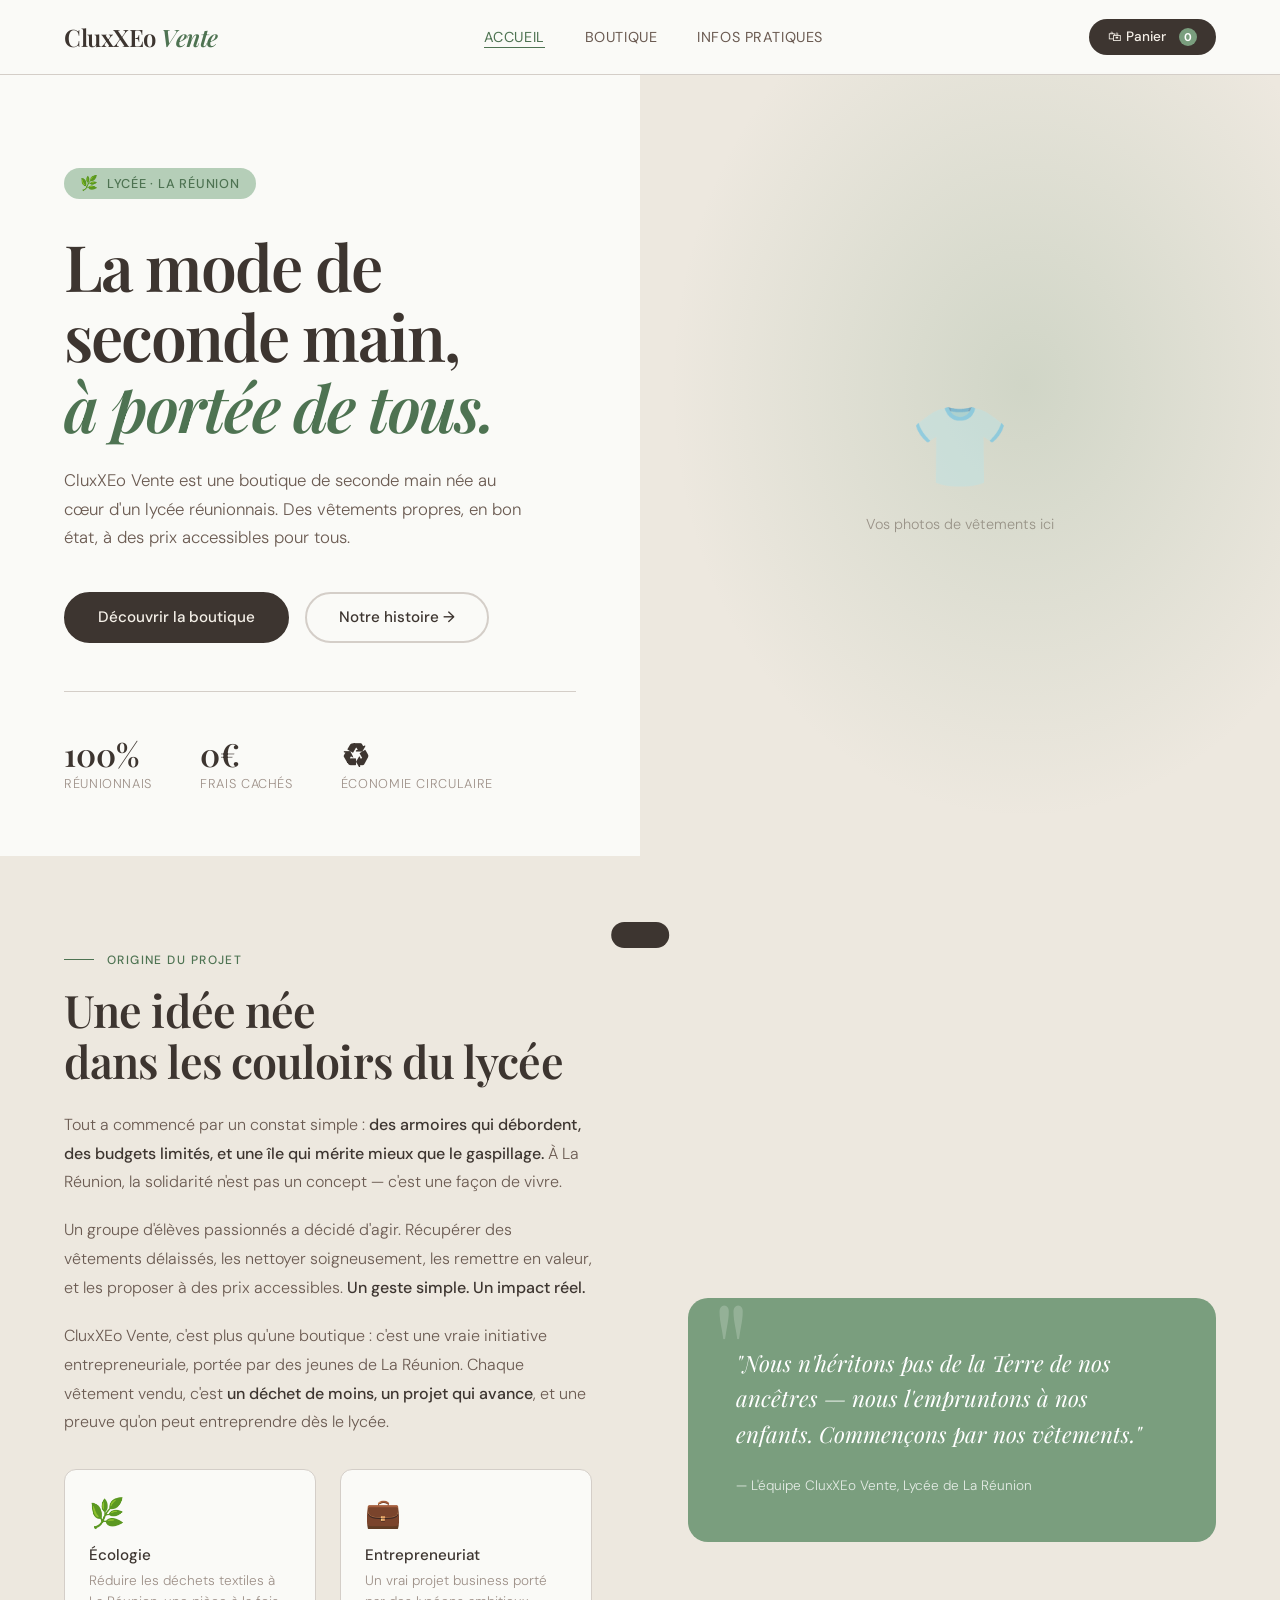
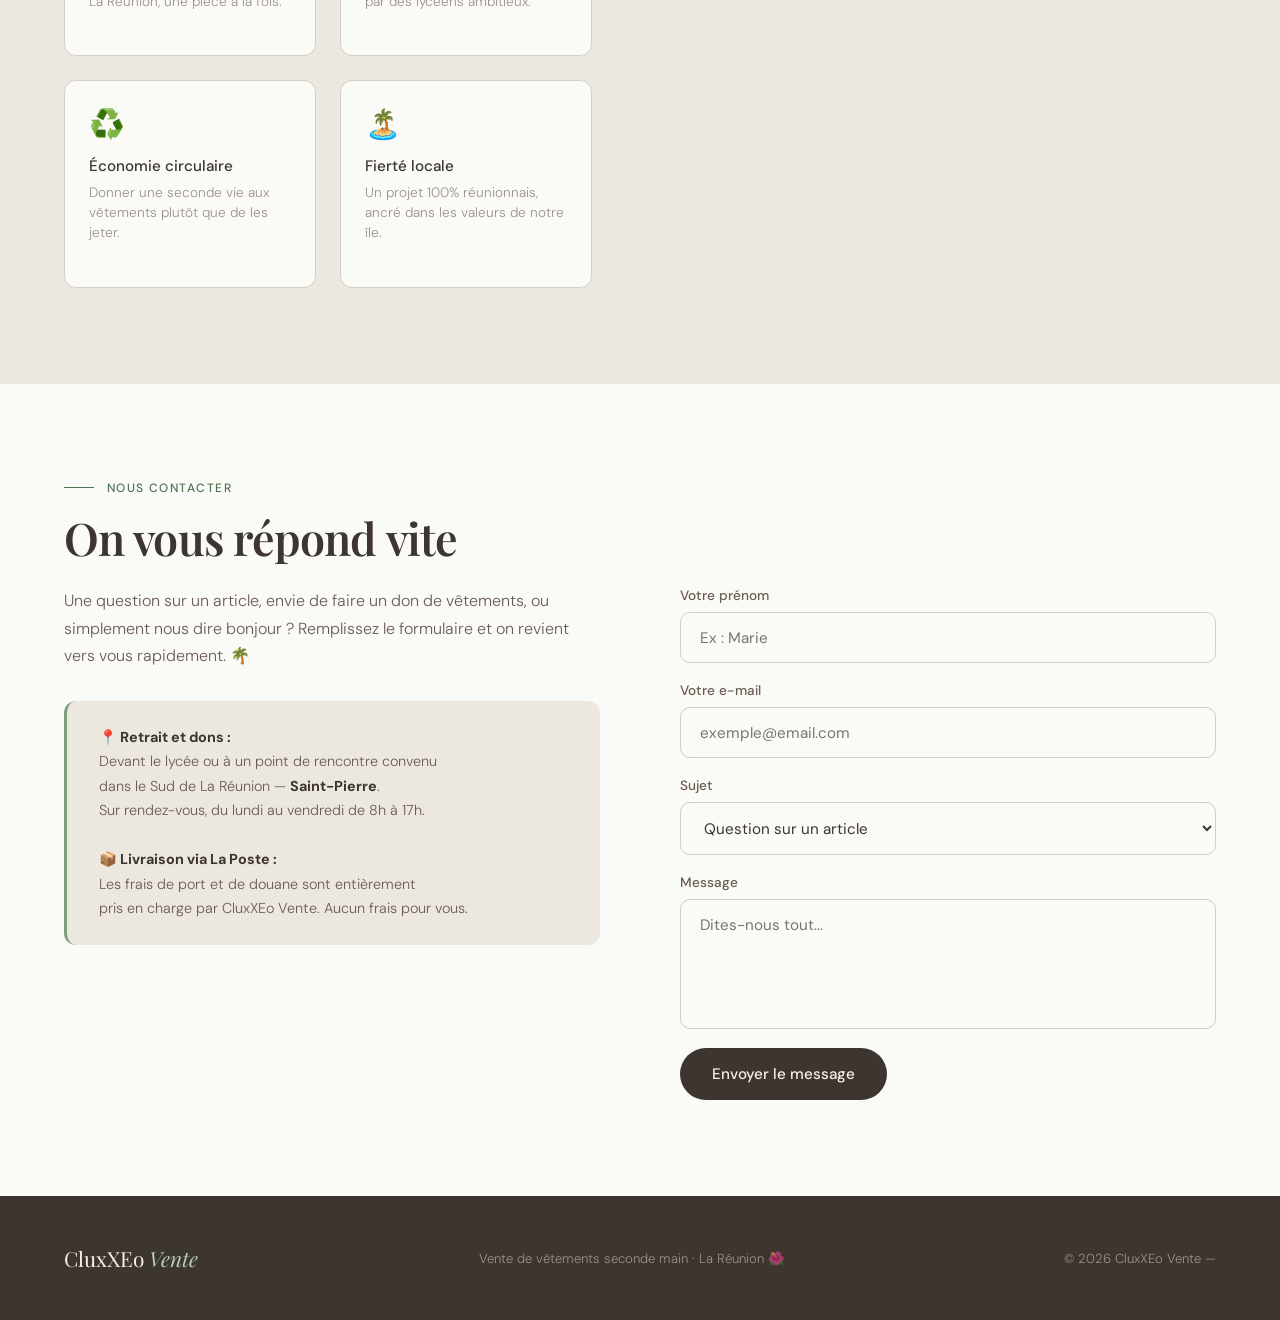
==== commit b72469e7: "Update index.html" ====
--- a/index.html
+++ b/index.html
@@ -169,7 +169,7 @@
 <footer>
   <div class="logo">CluxXEo <span style="font-style:italic;color:var(--sage-light)">Vente</span></div>
   <p>Vente de vêtements seconde main · La Réunion 🌺</p>
-  <p>© 2025 CluxXEo Vente — Tous droits réservés</p>
+  <p>© 2026 CluxXEo Vente — </p>
 </footer>
 
 <!-- PANIER -->
--- a/css/global.css
+++ b/css/global.css
@@ -1 +1,374 @@
-
+/* ============================================
+   CLUEXXEO VENTE — global.css
+   Variables, reset, nav, footer, boutons
+   ============================================ */
+
+/* ─── VARIABLES ─── */
+:root {
+  --cream: #F5F0E8;
+  --warm-white: #FAFAF7;
+  --sage: #7A9E7E;
+  --sage-light: #B5CEB8;
+  --sage-dark: #4E7352;
+  --terracotta: #C4845A;
+  --bark: #3D3530;
+  --bark-light: #6B5B52;
+  --stone: #9E9189;
+  --stone-light: #D4CEC8;
+  --linen: #EDE8DF;
+}
+
+/* ─── RESET ─── */
+* {
+  margin: 0;
+  padding: 0;
+  box-sizing: border-box;
+}
+
+html {
+  scroll-behavior: smooth;
+}
+
+body {
+  font-family: 'DM Sans', sans-serif;
+  background: var(--warm-white);
+  color: var(--bark);
+  font-weight: 300;
+  overflow-x: hidden;
+}
+
+/* ─── NAV ─── */
+nav {
+  position: fixed;
+  top: 0; left: 0; right: 0;
+  z-index: 100;
+  display: flex;
+  align-items: center;
+  justify-content: space-between;
+  padding: 1.2rem 4rem;
+  background: rgba(250,250,247,0.92);
+  backdrop-filter: blur(12px);
+  border-bottom: 1px solid var(--stone-light);
+}
+
+.nav-logo {
+  font-family: 'Playfair Display', serif;
+  font-size: 1.5rem;
+  font-weight: 600;
+  color: var(--bark);
+  text-decoration: none;
+  letter-spacing: -.02em;
+}
+
+.nav-logo span {
+  color: var(--sage-dark);
+  font-style: italic;
+}
+
+.nav-links {
+  display: flex;
+  gap: 2.5rem;
+  list-style: none;
+}
+
+.nav-links a {
+  text-decoration: none;
+  color: var(--bark-light);
+  font-size: .9rem;
+  font-weight: 400;
+  letter-spacing: .04em;
+  text-transform: uppercase;
+  position: relative;
+  padding-bottom: 2px;
+  transition: color .2s;
+}
+
+.nav-links a::after {
+  content: '';
+  position: absolute;
+  bottom: 0; left: 0;
+  width: 0; height: 1px;
+  background: var(--sage-dark);
+  transition: width .3s;
+}
+
+.nav-links a:hover { color: var(--sage-dark); }
+.nav-links a:hover::after { width: 100%; }
+
+.nav-links a.active {
+  color: var(--sage-dark);
+}
+.nav-links a.active::after {
+  width: 100%;
+}
+
+.nav-cart {
+  display: flex;
+  align-items: center;
+  gap: .5rem;
+  background: var(--bark);
+  color: var(--cream);
+  padding: .55rem 1.2rem;
+  border-radius: 50px;
+  font-size: .85rem;
+  text-decoration: none;
+  font-weight: 500;
+  transition: background .2s;
+  cursor: pointer;
+  border: none;
+  font-family: 'DM Sans', sans-serif;
+}
+
+.nav-cart:hover { background: var(--sage-dark); }
+
+.cart-count {
+  background: var(--sage);
+  color: white;
+  border-radius: 50%;
+  width: 18px; height: 18px;
+  font-size: .7rem;
+  font-weight: 700;
+  display: inline-flex;
+  align-items: center;
+  justify-content: center;
+  margin-left: .3rem;
+}
+
+/* ─── BOUTONS GLOBAUX ─── */
+.btn-primary {
+  background: var(--bark);
+  color: var(--cream);
+  padding: .85rem 2rem;
+  border-radius: 50px;
+  text-decoration: none;
+  font-weight: 500;
+  font-size: .95rem;
+  transition: all .25s;
+  border: 2px solid var(--bark);
+  display: inline-block;
+}
+
+.btn-primary:hover {
+  background: var(--sage-dark);
+  border-color: var(--sage-dark);
+}
+
+.btn-secondary {
+  background: transparent;
+  color: var(--bark);
+  padding: .85rem 2rem;
+  border-radius: 50px;
+  text-decoration: none;
+  font-weight: 500;
+  font-size: .95rem;
+  border: 2px solid var(--stone-light);
+  transition: all .25s;
+  display: inline-block;
+}
+
+.btn-secondary:hover { border-color: var(--bark); }
+
+/* ─── TITRES & LABELS ─── */
+.section-label {
+  font-size: .75rem;
+  text-transform: uppercase;
+  letter-spacing: .12em;
+  color: var(--sage-dark);
+  font-weight: 500;
+  margin-bottom: 1rem;
+  display: flex;
+  align-items: center;
+  gap: .8rem;
+}
+
+.section-label::before {
+  content: '';
+  display: block;
+  width: 30px; height: 1px;
+  background: var(--sage-dark);
+}
+
+h2 {
+  font-family: 'Playfair Display', serif;
+  font-size: clamp(2rem, 3.5vw, 3rem);
+  font-weight: 600;
+  letter-spacing: -.02em;
+  line-height: 1.15;
+  margin-bottom: 1.5rem;
+}
+
+/* ─── PANIER MODAL ─── */
+.cart-modal {
+  display: none;
+  position: fixed;
+  inset: 0;
+  z-index: 200;
+  background: rgba(61,53,48,.4);
+  backdrop-filter: blur(4px);
+}
+
+.cart-modal.open {
+  display: flex;
+  justify-content: flex-end;
+}
+
+.cart-panel {
+  width: 380px;
+  background: var(--warm-white);
+  height: 100%;
+  padding: 2rem;
+  overflow-y: auto;
+  display: flex;
+  flex-direction: column;
+  gap: 1.5rem;
+}
+
+.cart-header {
+  display: flex;
+  justify-content: space-between;
+  align-items: center;
+}
+
+.cart-header h3 {
+  font-family: 'Playfair Display', serif;
+  font-size: 1.4rem;
+}
+
+.cart-close {
+  background: none;
+  border: none;
+  font-size: 1.5rem;
+  cursor: pointer;
+  color: var(--bark);
+  padding: .2rem .5rem;
+}
+
+.cart-item {
+  display: flex;
+  gap: 1rem;
+  align-items: center;
+  padding: 1rem;
+  background: var(--linen);
+  border-radius: 10px;
+}
+
+.cart-item-img {
+  width: 60px; height: 75px;
+  background: var(--stone-light);
+  border-radius: 8px;
+  display: flex;
+  align-items: center;
+  justify-content: center;
+  font-size: 2rem;
+  flex-shrink: 0;
+}
+
+.cart-item-info { flex: 1; }
+
+.cart-item-name {
+  font-weight: 500;
+  font-size: .9rem;
+}
+
+.cart-item-price {
+  color: var(--sage-dark);
+  font-weight: 500;
+  margin-top: .2rem;
+}
+
+.cart-remove {
+  background: none;
+  border: none;
+  cursor: pointer;
+  color: var(--stone);
+  font-size: 1.1rem;
+}
+
+.cart-empty {
+  text-align: center;
+  color: var(--stone);
+  padding: 3rem 0;
+  font-size: .95rem;
+}
+
+.cart-total {
+  margin-top: auto;
+  padding-top: 1.5rem;
+  border-top: 1px solid var(--stone-light);
+  display: flex;
+  justify-content: space-between;
+  align-items: center;
+}
+
+.cart-total strong {
+  font-family: 'Playfair Display', serif;
+  font-size: 1.4rem;
+}
+
+.btn-checkout {
+  width: 100%;
+  background: var(--sage-dark);
+  color: white;
+  border: none;
+  padding: 1rem;
+  border-radius: 50px;
+  font-family: 'DM Sans', sans-serif;
+  font-weight: 500;
+  font-size: .95rem;
+  cursor: pointer;
+  margin-top: 1rem;
+  transition: background .2s;
+}
+
+.btn-checkout:hover { background: var(--bark); }
+
+/* ─── TOAST ─── */
+.toast {
+  position: fixed;
+  bottom: 2rem;
+  left: 50%;
+  transform: translateX(-50%) translateY(80px);
+  background: var(--bark);
+  color: white;
+  padding: .8rem 1.8rem;
+  border-radius: 50px;
+  font-size: .88rem;
+  z-index: 300;
+  transition: transform .3s ease;
+  pointer-events: none;
+}
+
+.toast.show {
+  transform: translateX(-50%) translateY(0);
+}
+
+/* ─── FOOTER ─── */
+footer {
+  background: var(--bark);
+  color: var(--stone-light);
+  padding: 3rem 4rem;
+  display: flex;
+  justify-content: space-between;
+  align-items: center;
+  flex-wrap: wrap;
+  gap: 1rem;
+}
+
+footer .logo {
+  font-family: 'Playfair Display', serif;
+  font-size: 1.3rem;
+  color: var(--cream);
+}
+
+footer p {
+  font-size: .82rem;
+  opacity: .6;
+}
+
+/* ─── RESPONSIVE ─── */
+@media (max-width: 768px) {
+  nav { padding: 1rem 1.5rem; }
+  .nav-links { display: none; }
+  .cart-panel { width: 100%; }
+  footer { padding: 2rem 1.5rem; flex-direction: column; text-align: center; }
+}
--- a/css/accueil.css
+++ b/css/accueil.css
@@ -0,0 +1,310 @@
+/* ============================================
+   CLUEXXEO VENTE — accueil.css
+   Hero, Histoire, Contact
+   ============================================ */
+
+/* ─── HERO ─── */
+.hero {
+  min-height: 92vh;
+  display: grid;
+  grid-template-columns: 1fr 1fr;
+  position: relative;
+  overflow: hidden;
+  padding-top: 72px;
+}
+
+.hero-text {
+  display: flex;
+  flex-direction: column;
+  justify-content: center;
+  padding: 6rem 4rem 4rem 4rem;
+  position: relative;
+  z-index: 2;
+}
+
+.hero-tag {
+  display: inline-flex;
+  align-items: center;
+  gap: .5rem;
+  background: var(--sage-light);
+  color: var(--sage-dark);
+  padding: .4rem 1rem;
+  border-radius: 50px;
+  font-size: .8rem;
+  font-weight: 500;
+  letter-spacing: .06em;
+  text-transform: uppercase;
+  margin-bottom: 2rem;
+  width: fit-content;
+}
+
+.hero-tag::before {
+  content: '🌿';
+  font-size: .9rem;
+}
+
+.hero h1 {
+  font-family: 'Playfair Display', serif;
+  font-size: clamp(2.8rem, 5vw, 4.2rem);
+  line-height: 1.1;
+  font-weight: 600;
+  letter-spacing: -.03em;
+  margin-bottom: 1.5rem;
+}
+
+.hero h1 em { color: var(--sage-dark); font-style: italic; }
+
+.hero-sub {
+  font-size: 1.05rem;
+  color: var(--bark-light);
+  line-height: 1.7;
+  max-width: 460px;
+  margin-bottom: 2.5rem;
+}
+
+.hero-actions {
+  display: flex;
+  gap: 1rem;
+  flex-wrap: wrap;
+}
+
+.hero-visual {
+  background: var(--linen);
+  position: relative;
+  overflow: hidden;
+  display: flex;
+  align-items: center;
+  justify-content: center;
+}
+
+.hero-visual::before {
+  content: '';
+  position: absolute;
+  inset: 0;
+  background: radial-gradient(ellipse at 60% 40%, rgba(122,158,126,.25) 0%, transparent 65%);
+}
+
+.hero-img-placeholder {
+  width: 100%; height: 100%;
+  min-height: 60vh;
+  display: flex;
+  flex-direction: column;
+  align-items: center;
+  justify-content: center;
+  gap: 1rem;
+  color: var(--stone);
+  font-size: .9rem;
+}
+
+.hero-img-placeholder .big-icon {
+  font-size: 5rem;
+  opacity: .4;
+}
+
+.hero-stats {
+  display: flex;
+  gap: 3rem;
+  margin-top: 3rem;
+  padding-top: 2.5rem;
+  border-top: 1px solid var(--stone-light);
+}
+
+.stat { display: flex; flex-direction: column; }
+
+.stat-num {
+  font-family: 'Playfair Display', serif;
+  font-size: 2rem;
+  font-weight: 600;
+  color: var(--bark);
+}
+
+.stat-label {
+  font-size: .8rem;
+  color: var(--stone);
+  text-transform: uppercase;
+  letter-spacing: .05em;
+}
+
+/* ─── ANIMATIONS HERO ─── */
+@keyframes fadeUp {
+  from { opacity: 0; transform: translateY(20px); }
+  to   { opacity: 1; transform: translateY(0); }
+}
+
+.hero-tag  { animation: fadeUp .7s ease both; }
+.hero h1   { animation: fadeUp .7s ease .1s both; }
+.hero-sub  { animation: fadeUp .7s ease .2s both; }
+.hero-actions { animation: fadeUp .7s ease .3s both; }
+.hero-stats   { animation: fadeUp .7s ease .4s both; }
+
+/* ─── HISTOIRE ─── */
+.histoire {
+  background: var(--linen);
+  padding: 6rem 4rem;
+}
+
+.histoire-grid {
+  display: grid;
+  grid-template-columns: 1fr 1fr;
+  gap: 6rem;
+  align-items: center;
+}
+
+.histoire-content p {
+  color: var(--bark-light);
+  line-height: 1.8;
+  margin-bottom: 1.2rem;
+  font-size: 1rem;
+}
+
+.histoire-content p strong {
+  color: var(--bark);
+  font-weight: 500;
+}
+
+.valeurs {
+  display: grid;
+  grid-template-columns: 1fr 1fr;
+  gap: 1.5rem;
+  margin-top: 2rem;
+}
+
+.valeur {
+  background: var(--warm-white);
+  padding: 1.5rem;
+  border-radius: 12px;
+  border: 1px solid var(--stone-light);
+}
+
+.valeur-icon { font-size: 1.8rem; margin-bottom: .8rem; }
+.valeur h3   { font-size: .95rem; font-weight: 500; margin-bottom: .4rem; }
+.valeur p    { font-size: .85rem; color: var(--stone); line-height: 1.5; }
+
+.histoire-quote {
+  background: var(--sage);
+  color: white;
+  padding: 3rem;
+  border-radius: 20px;
+  position: relative;
+  overflow: hidden;
+}
+
+.histoire-quote::before {
+  content: '"';
+  font-family: 'Playfair Display', serif;
+  font-size: 8rem;
+  line-height: 1;
+  opacity: .2;
+  position: absolute;
+  top: -1rem; left: 1.5rem;
+  color: white;
+}
+
+.histoire-quote blockquote {
+  font-family: 'Playfair Display', serif;
+  font-size: 1.4rem;
+  font-style: italic;
+  line-height: 1.6;
+  position: relative;
+  z-index: 1;
+}
+
+.histoire-quote cite {
+  display: block;
+  margin-top: 1.5rem;
+  font-size: .85rem;
+  opacity: .8;
+  font-style: normal;
+  font-family: 'DM Sans', sans-serif;
+}
+
+/* ─── CONTACT ─── */
+#contact {
+  padding: 6rem 4rem;
+}
+
+.contact-grid {
+  display: grid;
+  grid-template-columns: 1fr 1fr;
+  gap: 5rem;
+  align-items: start;
+}
+
+.adresse-box {
+  background: var(--linen);
+  padding: 1.5rem 2rem;
+  border-radius: 12px;
+  margin-top: 2rem;
+  border-left: 3px solid var(--sage);
+}
+
+.adresse-box p {
+  font-size: .9rem;
+  color: var(--bark-light);
+  line-height: 1.7;
+}
+
+.adresse-box strong { color: var(--bark); }
+
+/* ─── FORMULAIRE CONTACT ─── */
+.contact-form {
+  display: flex;
+  flex-direction: column;
+  gap: 1.2rem;
+}
+
+.form-group { display: flex; flex-direction: column; gap: .5rem; }
+
+.form-group label {
+  font-size: .85rem;
+  font-weight: 500;
+  color: var(--bark-light);
+}
+
+.form-group input,
+.form-group textarea,
+.form-group select {
+  padding: .9rem 1.2rem;
+  border: 1.5px solid var(--stone-light);
+  border-radius: 10px;
+  font-family: 'DM Sans', sans-serif;
+  font-size: .95rem;
+  color: var(--bark);
+  background: var(--warm-white);
+  transition: border-color .2s;
+  outline: none;
+  resize: none;
+}
+
+.form-group input:focus,
+.form-group textarea:focus { border-color: var(--sage-dark); }
+
+.form-group textarea { min-height: 130px; }
+
+.btn-submit {
+  background: var(--bark);
+  color: var(--cream);
+  padding: 1rem 2rem;
+  border: none;
+  border-radius: 50px;
+  font-family: 'DM Sans', sans-serif;
+  font-size: .95rem;
+  font-weight: 500;
+  cursor: pointer;
+  transition: background .2s;
+  width: fit-content;
+}
+
+.btn-submit:hover { background: var(--sage-dark); }
+
+/* ─── RESPONSIVE ─── */
+@media (max-width: 768px) {
+  .hero { grid-template-columns: 1fr; }
+  .hero-visual { display: none; }
+  .hero-text { padding: 4rem 1.5rem 3rem; }
+  .histoire { padding: 4rem 1.5rem; }
+  .histoire-grid { grid-template-columns: 1fr; gap: 3rem; }
+  .valeurs { grid-template-columns: 1fr; }
+  #contact { padding: 4rem 1.5rem; }
+  .contact-grid { grid-template-columns: 1fr; gap: 3rem; }
+}
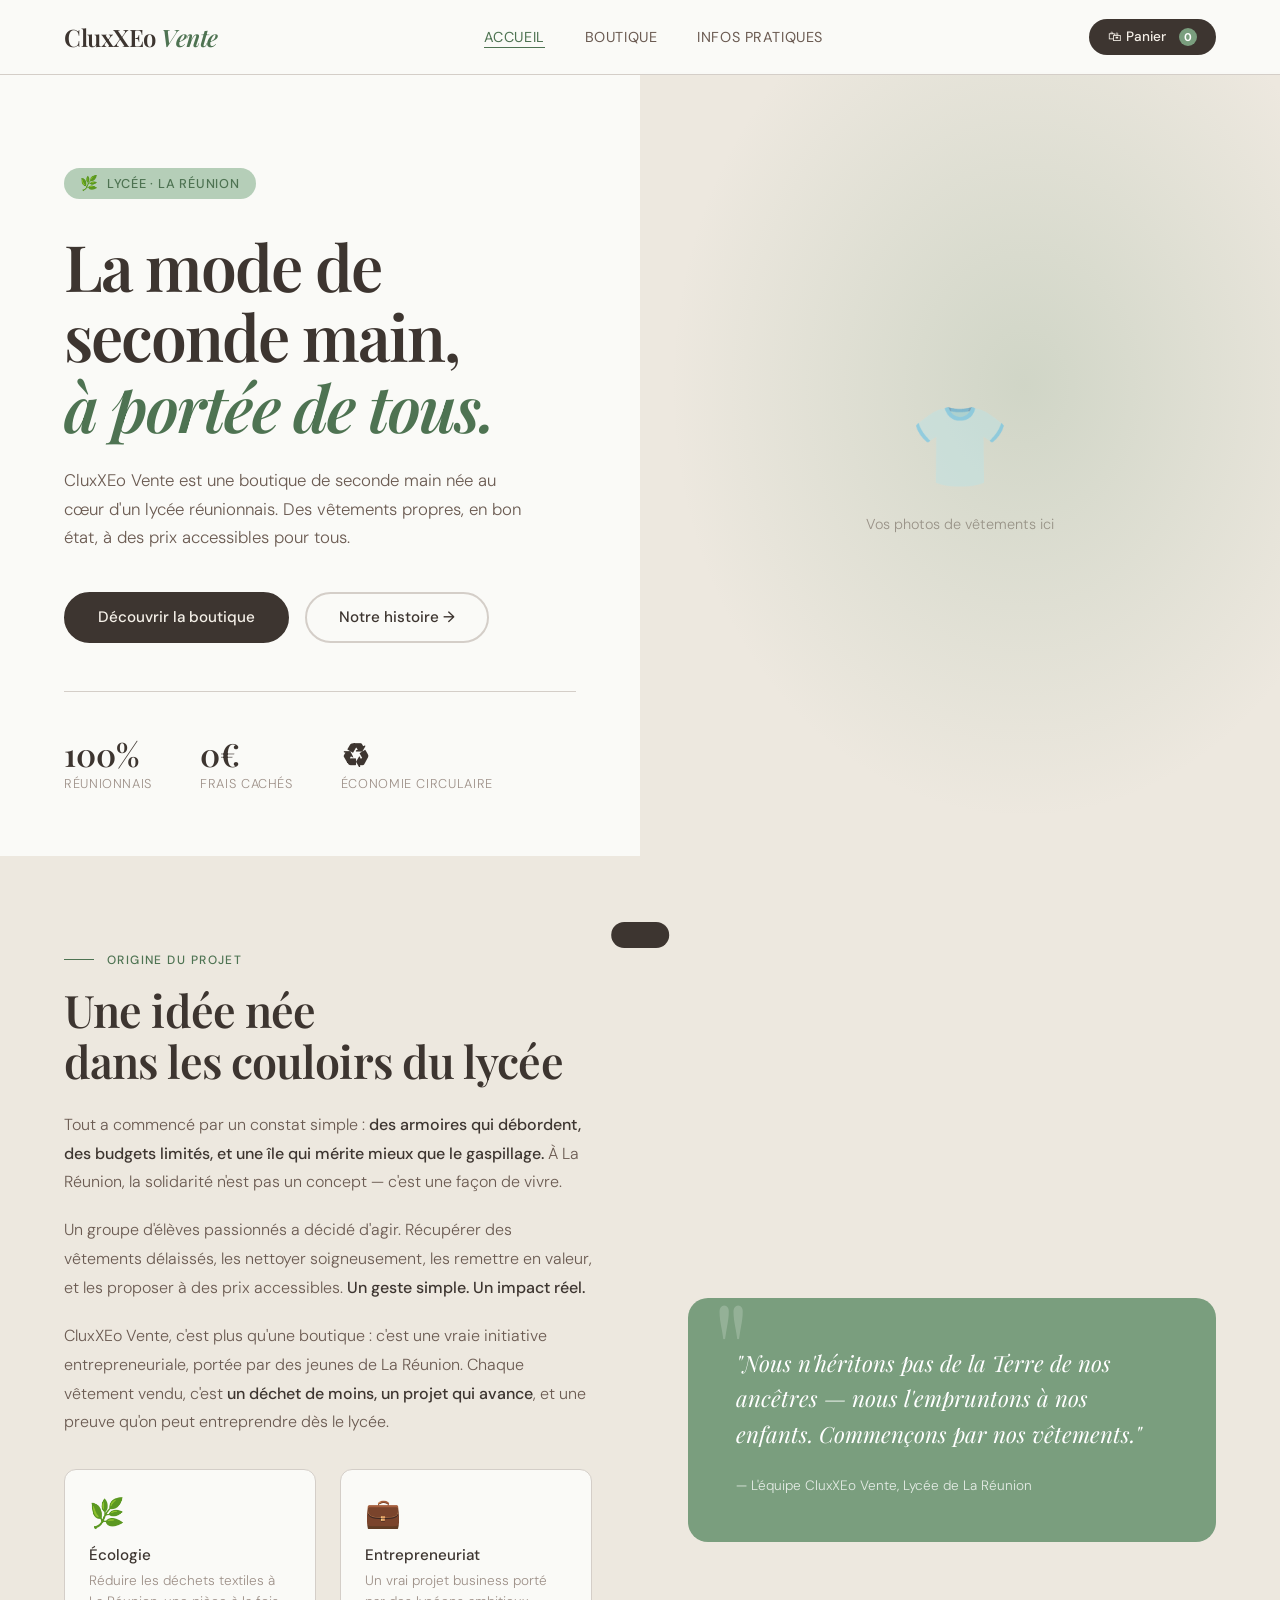
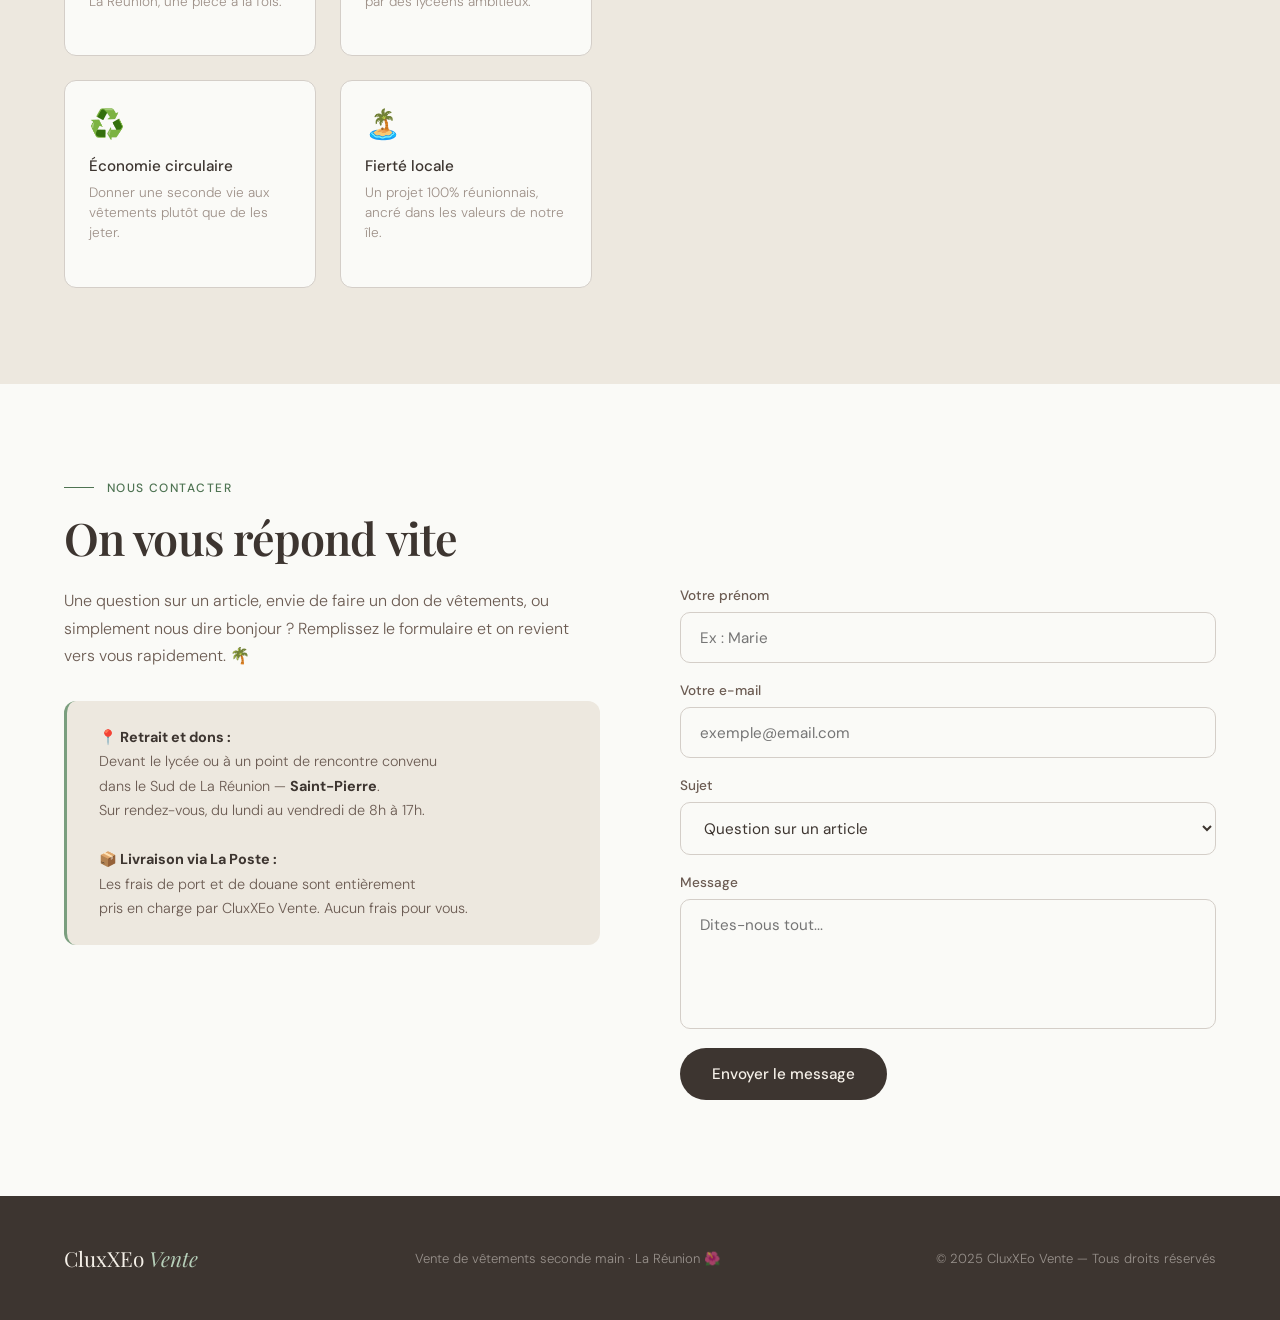
==== commit cd1d4d52: "Update index.html" ====
--- a/index.html
+++ b/index.html
@@ -16,7 +16,7 @@
   <a href="index.html" class="nav-logo">CluxXEo <span>Vente</span></a>
   <ul class="nav-links">
     <li><a href="index.html">Accueil</a></li>
-    <li><a href="boutique.html">Boutique</a></li>
+    <li><a href="boutique/boutique.html">Boutique</a></li>
     <li><a href="infos.html">Infos pratiques</a></li>
   </ul>
   <button class="nav-cart" onclick="openCart()">
@@ -34,7 +34,7 @@
       Des vêtements propres, en bon état, à des prix accessibles pour tous.
     </p>
     <div class="hero-actions">
-      <a href="boutique.html" class="btn-primary">Découvrir la boutique</a>
+      <a href="boutique/boutique.html" class="btn-primary">Découvrir la boutique</a>
       <a href="#notre-histoire" class="btn-secondary">Notre histoire →</a>
     </div>
     <div class="hero-stats">
@@ -169,7 +169,7 @@
 <footer>
   <div class="logo">CluxXEo <span style="font-style:italic;color:var(--sage-light)">Vente</span></div>
   <p>Vente de vêtements seconde main · La Réunion 🌺</p>
-  <p>© 2026 CluxXEo Vente — </p>
+  <p>© 2025 CluxXEo Vente — Tous droits réservés</p>
 </footer>
 
 <!-- PANIER -->
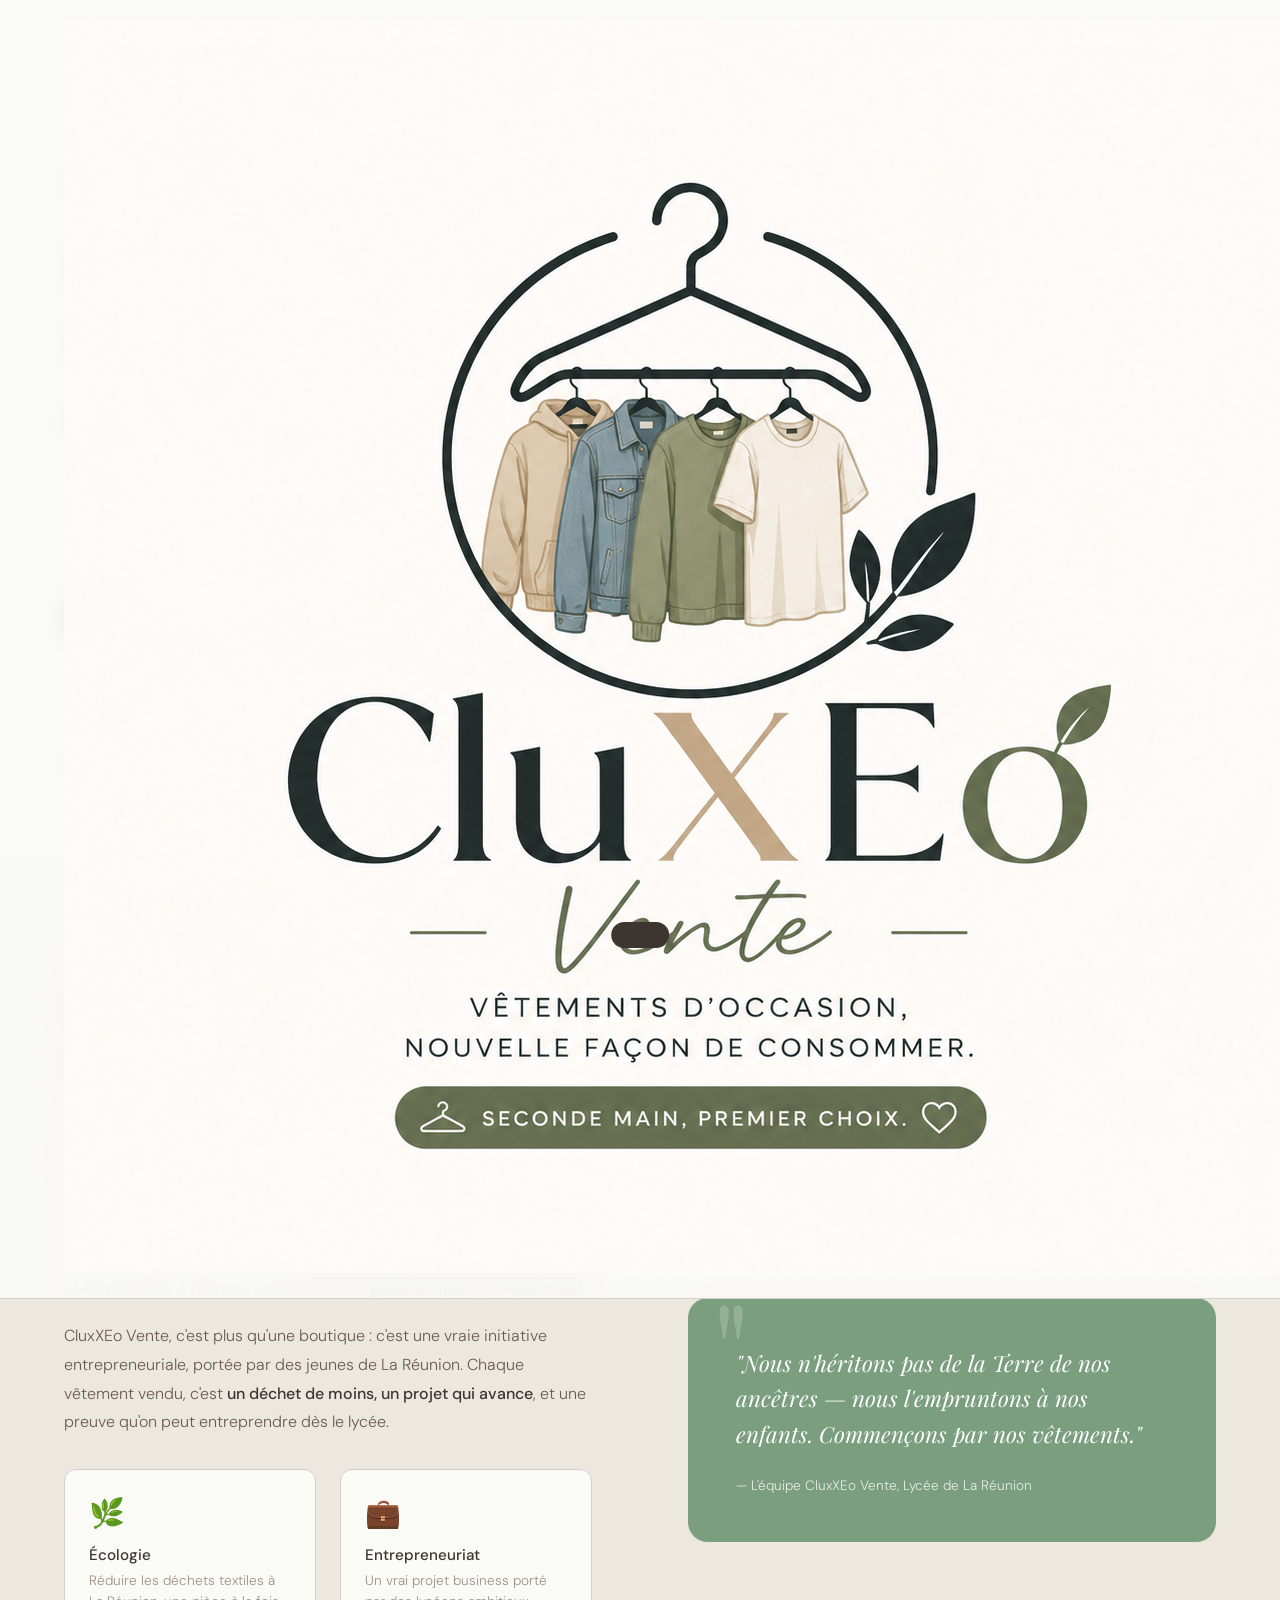
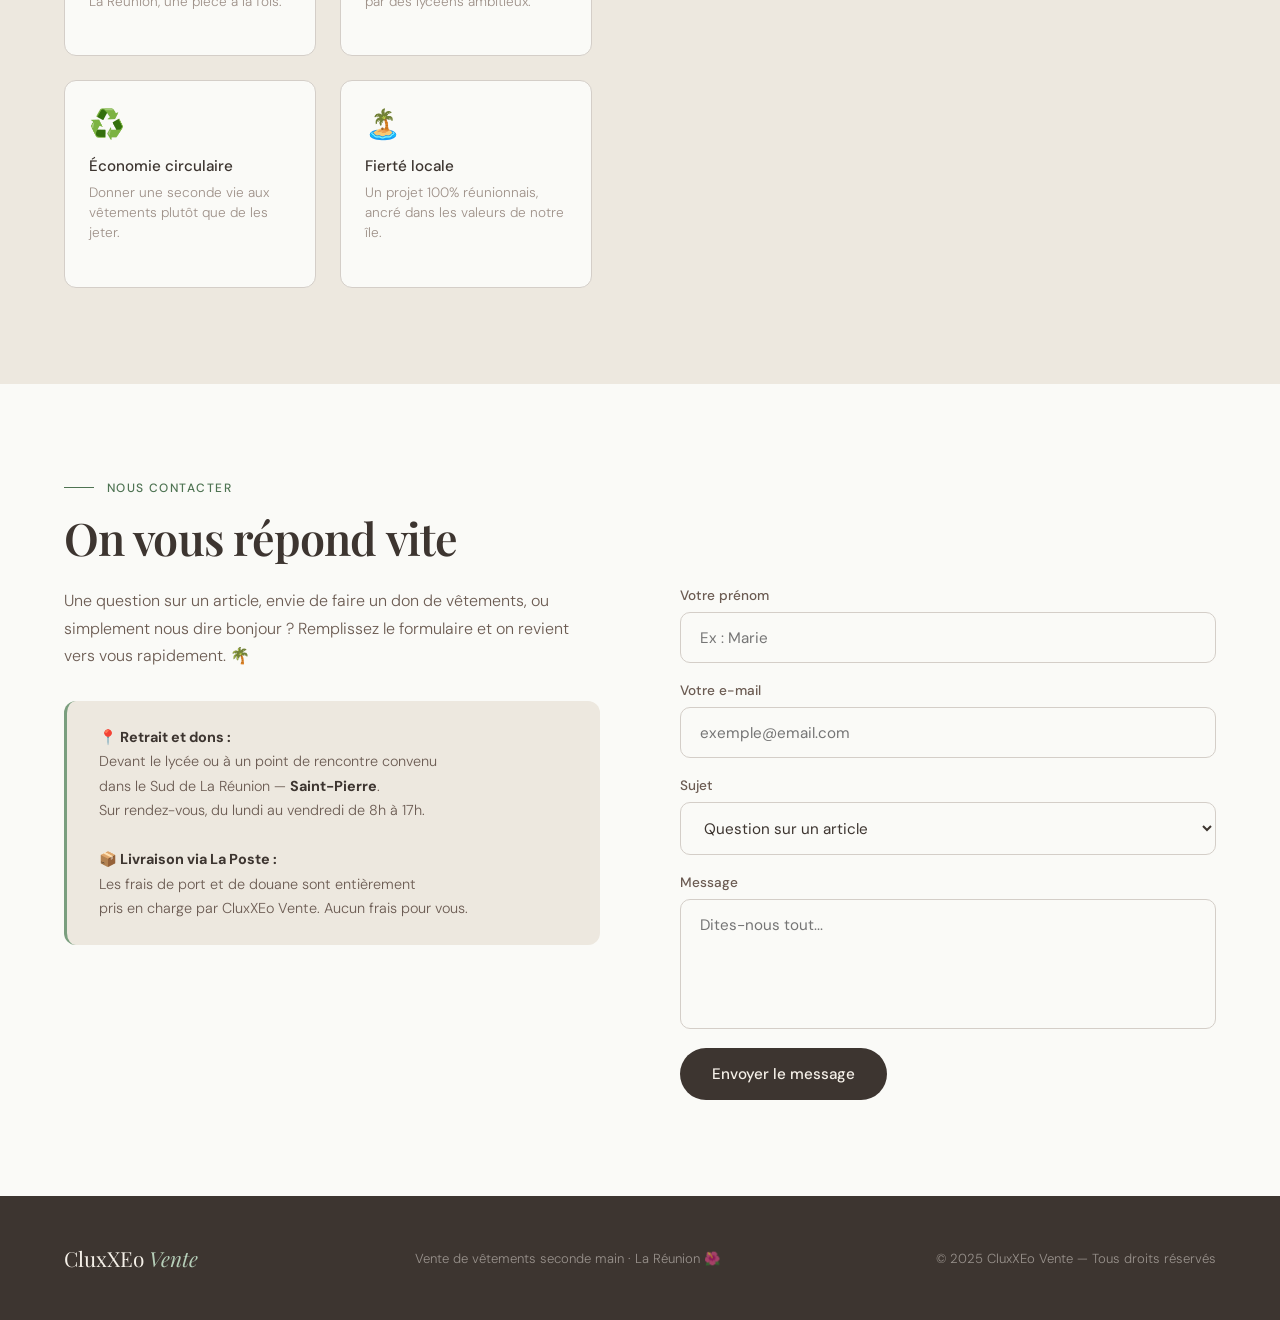
==== commit 3b0400a9: "Update index.html" ====
--- a/index.html
+++ b/index.html
@@ -13,7 +13,7 @@
 
 <!-- NAV -->
 <nav>
-  <a href="index.html" class="nav-logo">CluxXEo <span>Vente</span></a>
+  <a href="index.html" class="nav-logo"><img src="logo.png" alt="CluxXEo Vente"></a>
   <ul class="nav-links">
     <li><a href="index.html">Accueil</a></li>
     <li><a href="boutique/boutique.html">Boutique</a></li>
@@ -137,27 +137,27 @@
       </div>
     </div>
     <div>
-      <form class="contact-form" onsubmit="handleContact(event)">
+      <form class="contact-form" action="https://formspree.io/f/mnjkvqyr" method="POST">
         <div class="form-group">
           <label>Votre prénom</label>
-          <input type="text" placeholder="Ex : Marie" required/>
+          <input type="text" name="prénom" placeholder="Ex : Marie" required/>
         </div>
         <div class="form-group">
           <label>Votre e-mail</label>
-          <input type="email" placeholder="exemple@email.com" required/>
+          <input type="email" name="email" placeholder="exemple@email.com" required/>
         </div>
         <div class="form-group">
           <label>Sujet</label>
-          <select>
-            <option>Question sur un article</option>
-            <option>Don de vêtements</option>
-            <option>Collaboration / Partenariat</option>
-            <option>Autre</option>
+          <select name="_subject" onchange="document.getElementById('sujet-hidden').value = this.value">
+            <option value="Question sur un article">Question sur un article</option>
+            <option value="Don de vêtements">Don de vêtements</option>
+            <option value="Collaboration / Partenariat">Collaboration / Partenariat</option>
+            <option value="Autre">Autre</option>
           </select>
         </div>
         <div class="form-group">
           <label>Message</label>
-          <textarea placeholder="Dites-nous tout..."></textarea>
+          <textarea name="message" placeholder="Dites-nous tout..."></textarea>
         </div>
         <button type="submit" class="btn-submit">Envoyer le message</button>
       </form>
@@ -195,13 +195,6 @@
 
 <!-- SCRIPTS -->
 <script src="js/nav.js"></script>
-<script>
-  function handleContact(e) {
-    e.preventDefault();
-    showToast('Message envoyé ! On vous répond rapidement.');
-    e.target.reset();
-  }
-</script>
 
 </body>
 </html>
